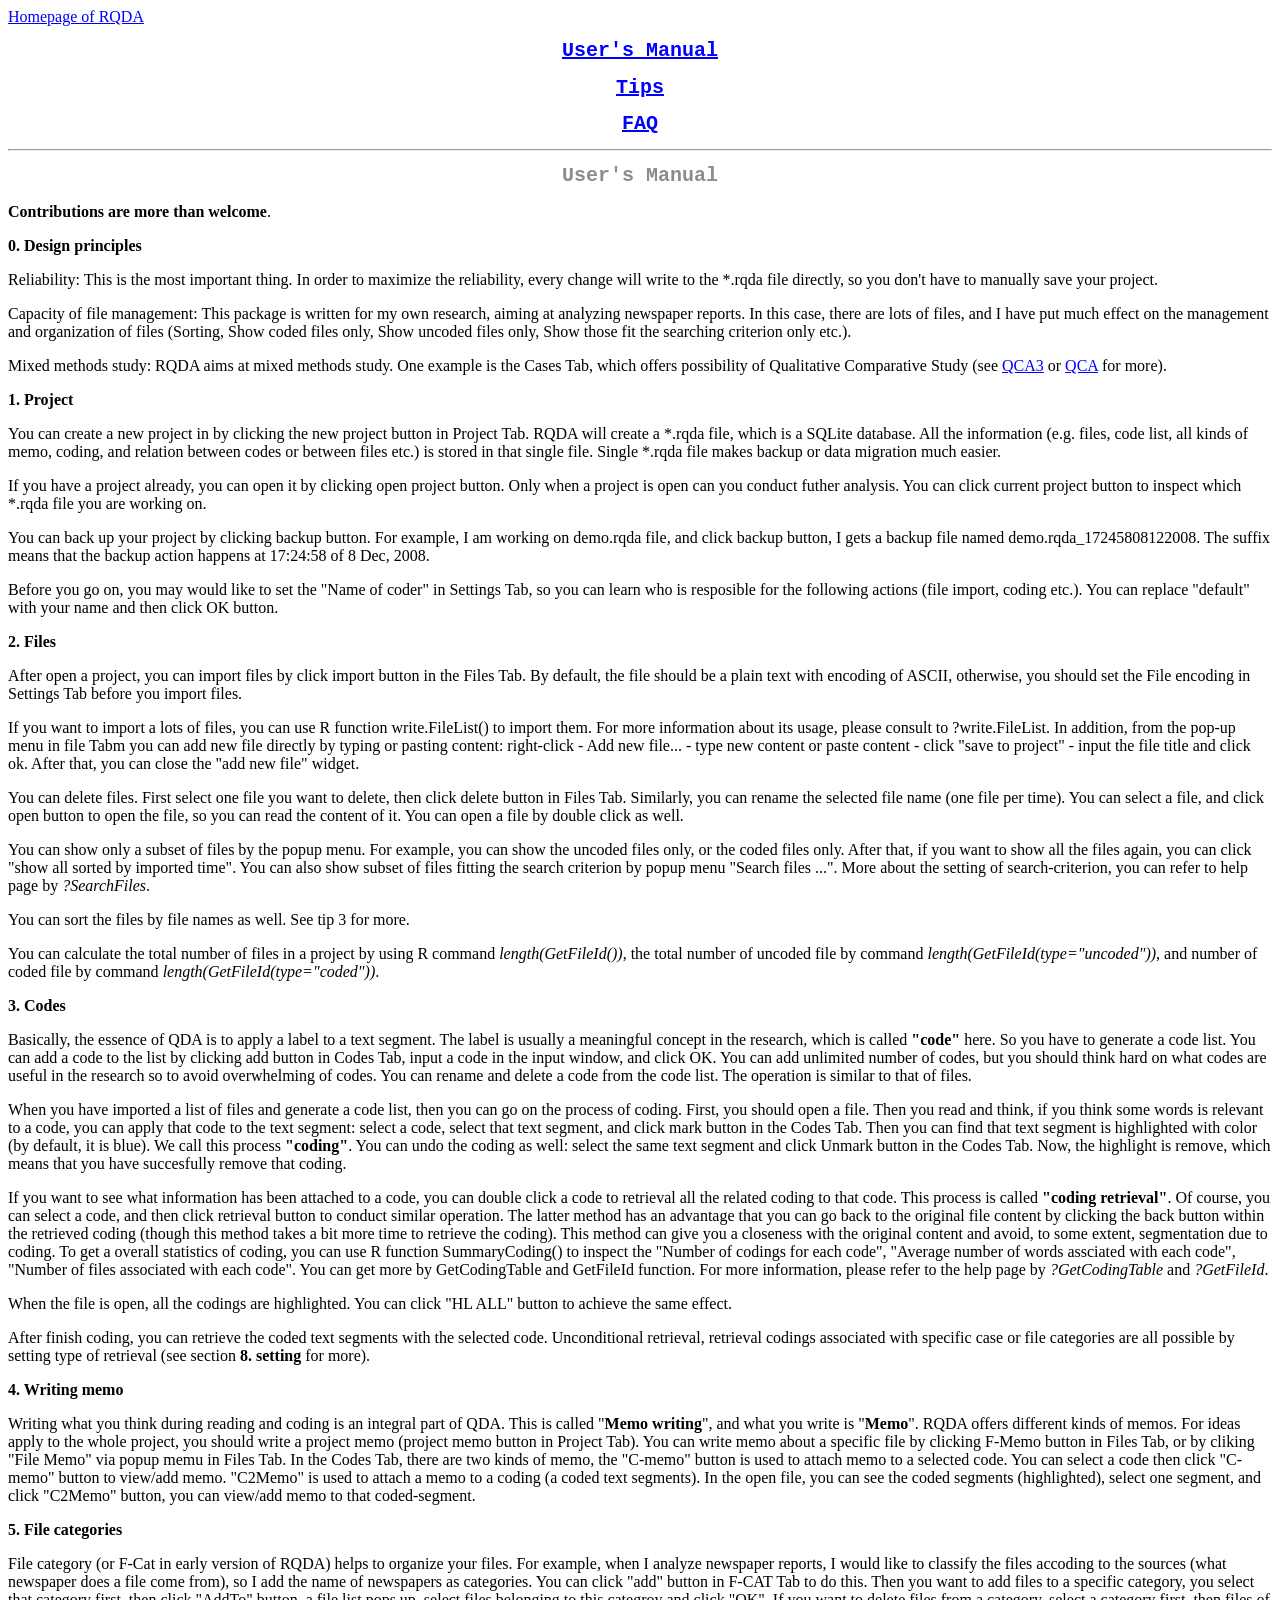
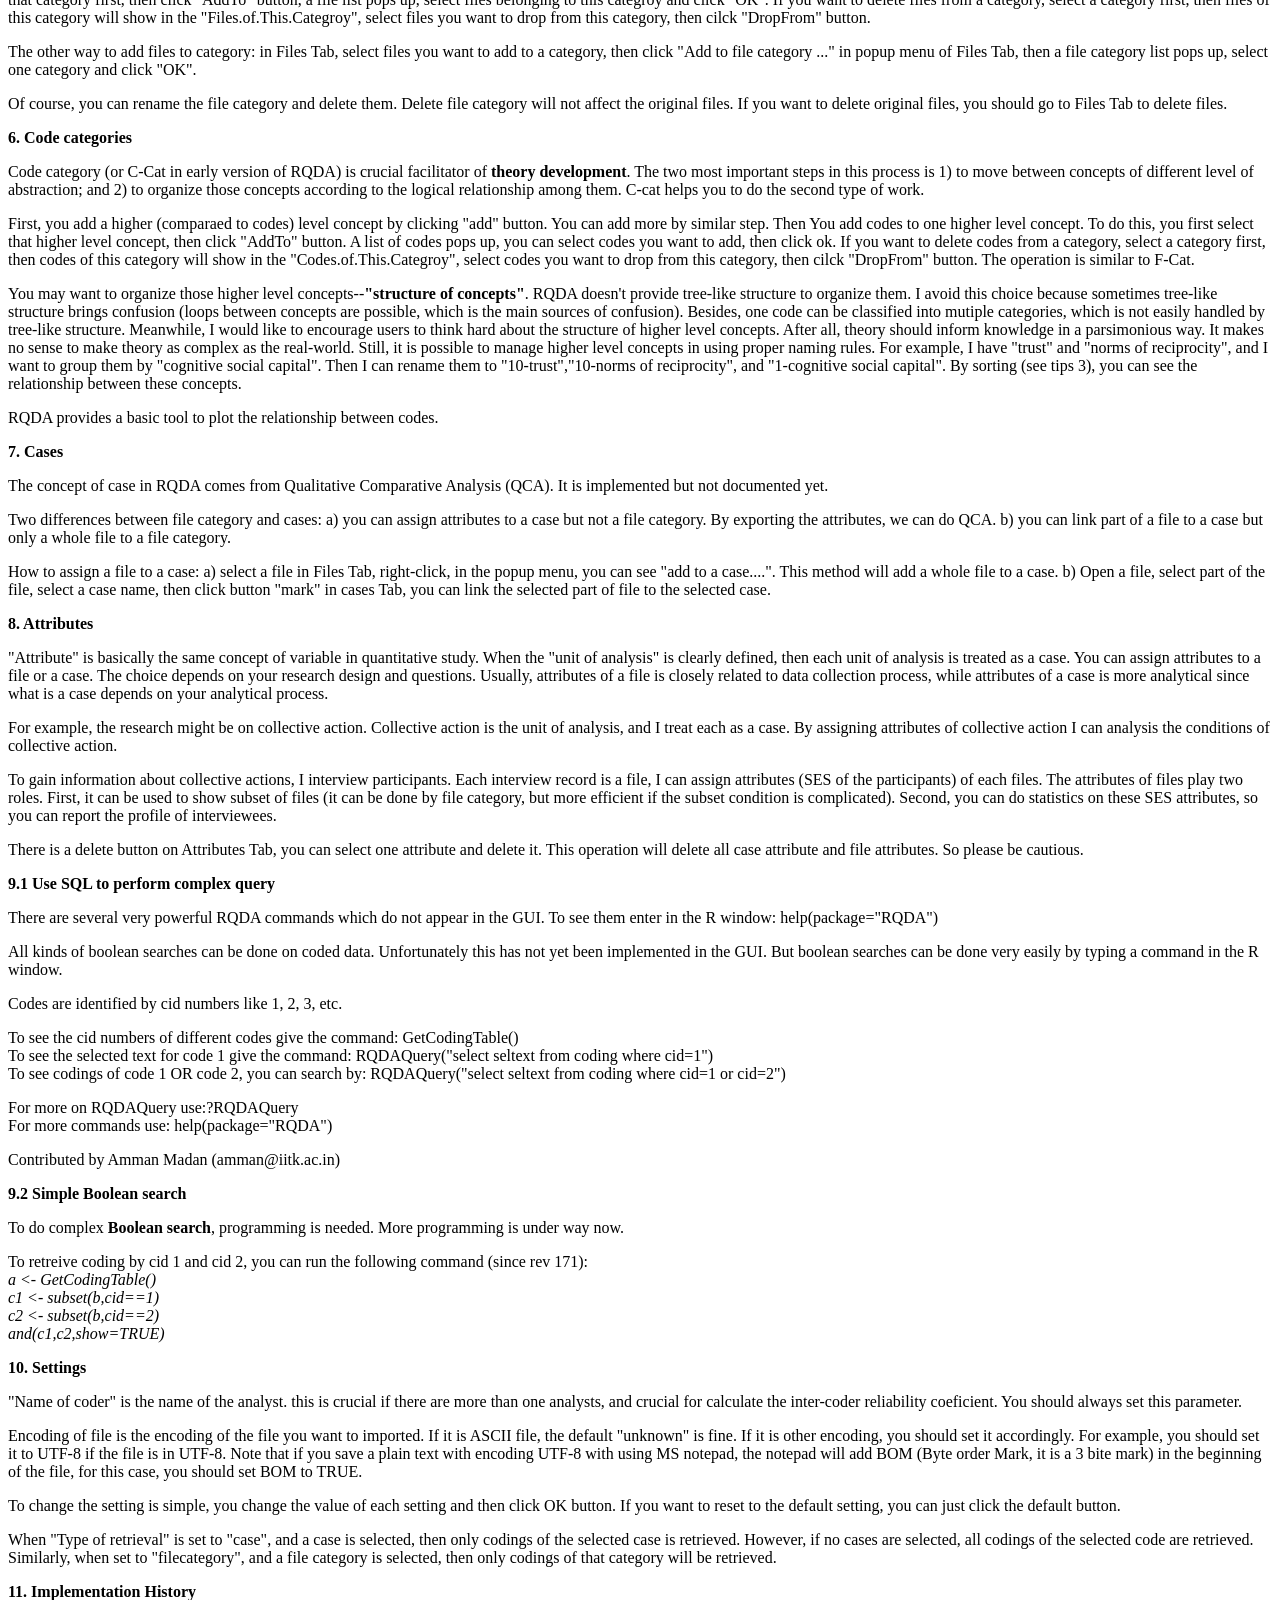
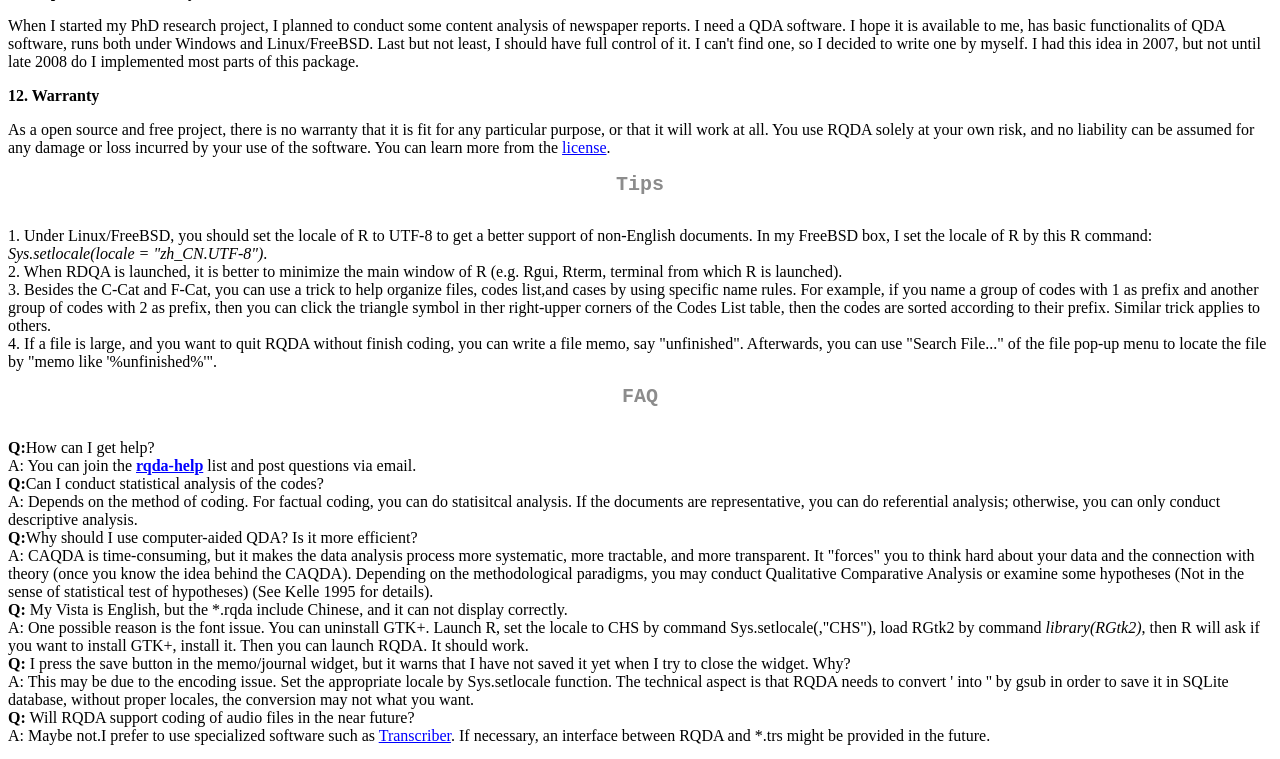
==== www/documentation.html @ d8d65434 "git-svn-id: svn://svn.r-forge.r-project.org/svnroot/rqda@250 edb9625f-4e0d-4859-8d74-9fd3b1da38cb" ====
<!DOCTYPE HTML PUBLIC "-//W3C//DTD HTML 4.0 Transitional//EN">
<HTML>
<HEAD>
	<META HTTP-EQUIV="CONTENT-TYPE" CONTENT="text/html; charset=UTF-8">
	<TITLE>Documentation of RQDA Project</TITLE>
	<META NAME="AUTHOR" CONTENT="wincent">
        <style type="text/css">
BODY{		background: white;
		color: black }

A:link{         background: white;
                color: blue }
A:visited{	background: white;
		color: rgb(50%, 0%, 50%) }

H1{		background: white;
		color: rgb(55%, 55%, 55%);
		font-family: monospace;
		font-size: x-large;
		text-align: center }

H2{		background: white;
		color: rgb(40%, 40%, 40%);
		font-family: monospace;
		font-size: large;
		text-align: center }

H3{		background: white;
		color: rgb(40%, 40%, 40%);
		font-family: monospace;
		font-size: large }

IMG.toplogo{	vertical-align: middle }

IMG.arrow{	width: 30px;
		height: 30px;
		border: 0 }

span.acronym{font-size: small}
span.env{font-family: monospace}
span.file{font-family: monospace}
span.option{font-family: monospace}
span.pkg{font-weight: bold}
span.samp{font-family: monospace}

div.vignettes a:hover {
  background: rgb(85%, 85%, 85%);
}
          </style>

</HEAD>

<BODY>

<a href="index.html">Homepage of RQDA</a>
<h1><a href="#manual">User's Manual</a></h1>
<h1><a href="#tips">Tips<a></h1>
<h1><a href="#faq">FAQ<a></h1>
<hr>

<h1><a id="user manual">User's Manual</a></h1>
<p><b>Contributions are more than welcome</b>.

<p><b>0. Design principles </b>
<p>Reliability: This is the most important thing. In order to maximize the reliability, every change will write to the *.rqda file directly, so you don't have to manually save your project.
<p>Capacity of file management: This package is written for my own research, aiming at analyzing newspaper reports. In this case, there are lots of files, and I have put much effect on the management and organization of files (Sorting, Show coded files only, Show uncoded files only, Show those fit the searching criterion only etc.).
<p>Mixed methods study: RQDA aims at mixed methods study. One example is the Cases Tab, which offers possibility of Qualitative Comparative Study (see <A target="_blank" HREF=http://asrr.r-forge.r-project.org/>QCA3</a> or <A target="_blank" HREF=http://cran.r-project.org/web/packages/QCA/index.html>QCA</a> for more).

<p><b>1. Project </b>
<p>You can create a new project in by clicking the new project button in Project Tab. RQDA will create a *.rqda file, which is a  SQLite database. All the information (e.g. files, code list, all kinds of memo, coding, and relation between codes or between files etc.) is stored in that single file. Single *.rqda file makes backup or data migration much easier.

<p>If you have a project already, you can open it by clicking open project button. Only when a project is open can you conduct futher analysis. You can click current project button to inspect which *.rqda file you are working on.

<p> You can back up your project by clicking backup button. For example, I am working on demo.rqda file, and click backup button, I gets a backup file named demo.rqda_17245808122008. The suffix means that the backup action happens at 17:24:58 of 8 Dec, 2008.

<p>Before you go on, you may would like to set the "Name of coder" in Settings Tab, so you can learn who is resposible for the following actions (file import, coding etc.). You can replace "default" with your name and then click OK button.

<p><b>2. Files</b>
<p> After open a project, you can import files by click import button in the Files Tab. By default, the file should be a plain text with encoding of ASCII, otherwise, you should set the File encoding in Settings Tab before you import files.

<p> If you want to import a lots of files, you can use R function write.FileList() to import them. For more information about its usage, please consult to ?write.FileList. In addition, from the pop-up menu in file Tabm you can add new file directly by typing or pasting content: right-click - Add new file... - type new content or paste content - click "save to project" - input the file title and click ok. After that, you can close the "add new file" widget.

<p> You can delete files. First select one file you want to delete, then click delete button in Files Tab. Similarly, you can rename the selected file name (one file per time). You can select a file, and click open button to open the file, so you can read the content of it. You can open a file by double click as well.

<p>You can show only a subset of files by the popup menu. For example, you can show the uncoded files only, or the coded files only. After that, if you want to show all the files again, you can click "show all sorted by imported time". You can also show subset of files fitting the search criterion by popup menu "Search files ...". More about the setting of search-criterion, you can refer to help page by <i>?SearchFiles</i>.

<p>You can sort the files by file names as well. See tip 3 for more.

<p> You can calculate the total number of files in a project by using R command <i>length(GetFileId())</i>, the total number of uncoded file by command <i>length(GetFileId(type="uncoded"))</i>, and number of coded file by command <i>length(GetFileId(type="coded"))</i>.

<p><b>3. Codes </b>
<p>Basically, the essence of QDA is to apply a label to a text segment. The label is usually a meaningful concept in the research, which is called <b>"code"</b> here. So you have to generate a code list. You can add a code to the list by clicking add button in Codes Tab, input a code in the input window, and click OK. You can add unlimited number of codes, but you should think hard on what codes are useful in the research so to avoid overwhelming of codes. You can rename and delete a code from the code list. The operation is similar to that of files.

<p>When you have imported a list of files and generate a code list, then you can go on the process of coding. First, you should open a file. Then you read and think, if you think some words is relevant to a code, you can apply that code to the text segment: select a code, select that text segment, and click mark button in the Codes Tab. Then you can find that text segment is highlighted with color (by default, it is blue). We call this process <b>"coding"</b>. You can undo the coding as well: select the same text segment and click Unmark button in the Codes Tab. Now, the highlight is remove, which means that you have succesfully remove that coding. 

<p>If you want to see what information has been attached to a code, you can  double click a code to retrieval all the related coding to that code. This process is called <b>"coding retrieval"</b>. Of course, you can select a code, and then click retrieval button to conduct similar operation. The latter method has an advantage that you can go back to the original file content by clicking the back button within the retrieved coding (though this method takes a bit more time to retrieve the coding). This method can give you a closeness with the original content and avoid, to some extent, segmentation due to coding. To get a overall statistics of coding, you can use R function SummaryCoding() to inspect the "Number of codings for each code", "Average number of words assciated with each code", "Number of files associated with each code". You can get more by GetCodingTable and GetFileId function. For more information, please refer to the help page by <i>?GetCodingTable</i> and <i>?GetFileId</i>.

<p> When the file is open, all the codings are highlighted. You can click "HL ALL" button to achieve the same effect.

<p> After finish coding, you can retrieve the coded text segments with the selected code. Unconditional retrieval, retrieval codings associated with specific case or file categories are all possible by setting type of retrieval (see section <b>8. setting</b> for more).

<p><b>4. Writing memo</b>
<p> Writing what you think during reading and coding is an integral part of QDA. This is called "<b>Memo writing</b>", and what you write is "<b>Memo</b>". RQDA offers different kinds of memos. For ideas apply to the whole project, you should write a project memo (project memo button in Project Tab). You can write memo about a specific file by clicking F-Memo button in Files Tab, or by cliking "File Memo" via popup memu in Files Tab. In the Codes Tab, there are two kinds of memo, the "C-memo" button is used to attach memo to a selected code. You can select a code then click "C-memo" button to view/add memo. "C2Memo" is used to attach a memo to a coding (a coded text segments). In the open file, you can see the coded segments (highlighted), select one segment, and click "C2Memo" button, you can view/add memo to that coded-segment.

<p><b>5. File categories</b>
<p> File category (or F-Cat in early version of RQDA) helps to organize your files. For example, when I analyze newspaper reports, I would like to classify the files accoding to the sources (what newspaper does a file come from), so I add the name of newspapers as categories. You can click "add" button in F-CAT Tab to do this. Then you want to add files to a specific category, you select that category first, then click "AddTo" button, a file list pops up, select files belonging to this categroy and click "OK".  If you want to delete files from a category, select a category first, then files of this category will show in the "Files.of.This.Categroy", select files you want to drop from this category, then cilck "DropFrom" button.

<p>The other way to add files to category: in Files Tab, select files you want to add to a category, then click "Add to file category ..." in popup menu of Files Tab, then a file category list pops up, select one category and click "OK".

<p>Of course, you can rename the file category and delete them. Delete file category will not affect the original files. If you want to delete original files, you should go to Files Tab to delete files.

<p><b>6. Code categories</b>
<p> Code category (or C-Cat in early version of RQDA) is crucial facilitator of <b>theory development</b>. The two most important steps in this process is 1) to move between concepts of different level of abstraction; and 2) to organize those concepts according to the logical relationship among them. C-cat helps you to do the second type of work.

<p>First, you add a higher (comparaed to codes) level concept by clicking "add" button. You can add more by similar step. Then You add codes to one higher level concept. To do this, you first select that higher level concept, then click "AddTo" button. A list of codes pops up, you can select codes you want to add, then click ok. If you want to delete codes from a category, select a category first, then codes of this category will show in the "Codes.of.This.Categroy", select codes you want to drop from this category, then cilck "DropFrom" button. The operation is similar to F-Cat.

<P> You may want to organize those higher level concepts--<b>"structure of concepts"</b>. RQDA doesn't provide tree-like structure to organize them. I avoid this choice because sometimes tree-like structure brings confusion (loops between concepts are possible, which is the main sources of confusion). Besides, one code can be classified into mutiple categories, which is not easily handled by tree-like structure. Meanwhile, I would like to encourage users to think hard about the structure of higher level concepts. After all, theory should inform knowledge in a parsimonious way. It makes no sense to make theory as complex as the real-world. Still, it is possible to manage higher level concepts in using proper naming rules. For example, I have "trust" and "norms of reciprocity", and I want to group them by "cognitive social capital". Then I can rename them to "10-trust","10-norms of reciprocity", and "1-cognitive social capital". By sorting (see tips 3), you can see the relationship between these concepts.

<p> RQDA provides a basic tool to plot the relationship between codes.

<p><b>7. Cases</b>
<p> The concept of case in RQDA comes from Qualitative Comparative Analysis (QCA). It is implemented but not documented yet.

<p>Two differences between file category and cases: a) you can assign
attributes to a case but not a file category. By exporting the
attributes, we can do QCA. b) you can link part of a file to a case
but only a whole file to a file category.

<p>How to assign a file to a case: a) select a file in Files Tab,
right-click, in the popup menu, you can see "add to a case....". This
method will add a whole file to a case. b) Open a file, select part of
the file, select a case name, then click button "mark" in cases Tab,
you can link the selected part of file to the selected case.

<p><b>8. Attributes</b>
<p> "Attribute" is basically the same concept of variable in quantitative study. When the "unit of analysis" is clearly defined, then each unit of analysis is treated as a case.

You can assign attributes to a file or a case. The choice depends on your research design and questions. Usually, attributes of a file is closely related to data collection process, while attributes of a case is more analytical since what is a case depends on your analytical process.

<p>For example, the research might be on collective action. Collective action is the unit of analysis, and I treat each as a case. By assigning attributes of collective action I can analysis the conditions of collective action.

<p>To gain information about collective actions, I interview participants. Each interview record is a file, I can assign attributes (SES of the participants) of each files. The attributes of files play two roles. First, it can be used to show subset of files (it can be done by file category, but more efficient if the subset condition is complicated). Second, you can do statistics on these SES attributes, so you can report the profile of interviewees.

<p>There is a delete button on Attributes Tab, you can select one attribute and delete it. This operation will delete all case attribute and file attributes. So please be cautious.

<p><b>9.1 Use SQL to perform complex query</b>
<p>There are several very powerful RQDA commands which do not appear in the
GUI. To see them enter in the R window: help(package="RQDA")
<p>All kinds of boolean searches can be done on coded data. Unfortunately
this has not yet been implemented in the GUI. But boolean searches can be
done very easily by typing a command in the R window.
<p>Codes are identified by cid numbers like 1, 2, 3, etc. 
<p>To see the cid
numbers of different codes give the command: GetCodingTable()
<br>To see the selected text for code 1 give the command: RQDAQuery("select seltext from coding where cid=1")
<br> To see codings of code 1 OR code 2, you can search by: RQDAQuery("select seltext from coding where cid=1 or cid=2")
<p>For more on RQDAQuery use:?RQDAQuery
<br>For more commands use: help(package="RQDA")
<p> Contributed by Amman Madan (amman@iitk.ac.in)

<p><b>9.2 Simple Boolean search</b>
<p> To do complex <b>Boolean search</b>, programming is needed. More programming is under way now.
<p> To retreive coding by cid 1 and cid 2, you can run the following command (since rev 171):
<i>
<br> a <- GetCodingTable()
<br> c1 <- subset(b,cid==1)
<br> c2 <- subset(b,cid==2)
<br> and(c1,c2,show=TRUE)
</i>

<p><b>10. Settings</b>
<p>"Name of coder" is the name of the analyst. this is crucial if there are more than one analysts, and crucial for calculate the inter-coder reliability coeficient. You should always set this parameter. 
<p>Encoding of file is the encoding of the file you want to imported. If it is ASCII file, the default "unknown" is fine. If it is other encoding, you should set it accordingly. For example, you should set it to UTF-8 if the file is in UTF-8. Note that if you save a plain text with encoding UTF-8 with using MS notepad, the notepad will add BOM (Byte order Mark, it is a 3 bite mark) in the beginning of the file, for this case, you should set BOM to TRUE.
<p>To change the setting is simple, you change the value of each setting and then click OK button. If you want to reset to the default setting, you can just click the default button.
<p>When "Type of retrieval" is set to "case", and a case is selected, then only codings of the selected case is retrieved. However, if no cases are selected, all codings of the selected code are retrieved. Similarly, when set to "filecategory", and a file category is selected, then only codings of that category will be retrieved.

<p><b>11. Implementation History</b>
<p>When I started my PhD research project, I planned to conduct some content analysis of newspaper reports. I need a QDA software. I hope it is available to me, has basic functionalits of QDA software, runs both under Windows and Linux/FreeBSD. Last but not least, I should have full control of it. I can't find one, so I decided to write one by myself. I had this idea in 2007, but not until late 2008 do I implemented most parts of this package.

<p><b>12. Warranty</b>
<p>As a open source and free project, there is no warranty that it is fit for any particular purpose, or that it will work at all. You use RQDA solely at your own risk, and no liability can be assumed for any damage or loss incurred by your use of the software. You can learn more from the <A HREF="License.html">license</A>.


<h1><a id="tips">Tips<a></h1>
<br>1. Under Linux/FreeBSD, you should set the locale of R to UTF-8 to get a better support of non-English documents. In my FreeBSD box, I set the locale of R by this R command: <i>Sys.setlocale(locale = "zh_CN.UTF-8")</i>.
<br>2. When RDQA is launched, it is better to minimize the main window of R (e.g. Rgui, Rterm, terminal from which R is launched).
<br>3. Besides the C-Cat and F-Cat, you can use a trick to help organize files, codes list,and cases by using specific name rules. For example, if you name a group of codes with 1 as prefix and another group of codes with 2 as prefix, then you can click the triangle symbol in ther right-upper corners of the Codes List table, then the codes are sorted according to their prefix. Similar trick applies to others.
<br>4. If a file is large, and you want to quit RQDA without finish coding, you can write a file memo, say "unfinished". Afterwards, you can use "Search File..." of the file pop-up menu to locate the file by "memo like '%unfinished%'".

<h1><a id="faq">FAQ<a></h1>
<br><B>Q:</B>How can I get help?
<br>A: You can join the <B><A HREF="https://lists.r-forge.r-project.org/cgi-bin/mailman/listinfo/rqda-help">rqda-help</A></B> list and post questions via email.
<br><B>Q:</B>Can I conduct statistical analysis of the codes?
<br>A: Depends on the method of coding. For factual coding, you can do statisitcal analysis. If the documents are representative, you can do referential analysis; otherwise, you can only conduct descriptive analysis.
<br><B>Q:</B>Why should I use computer-aided QDA? Is it more efficient?
<br>A: CAQDA is time-consuming, but it makes the data analysis process more systematic, more tractable, and more transparent. It "forces" you to think hard about your data and the connection with theory (once you know the idea behind the CAQDA). Depending on the methodological paradigms, you may conduct Qualitative Comparative Analysis or examine some hypotheses (Not in the sense of statistical test of hypotheses) (See Kelle 1995 for details).
<br><B>Q:</B> My Vista is English, but the *.rqda include Chinese, and it can not display correctly.
<br>A: One possible reason is the font issue. You can uninstall GTK+. Launch R, set the locale to CHS by command Sys.setlocale(,"CHS"), load RGtk2 by command <i>library(RGtk2)</i>, then R will ask if you want to install GTK+, install it. Then you can launch RQDA. It should work.
<br><B>Q:</B> I press the save button in the memo/journal widget, but it warns that I have not saved it yet when I try to close the widget. Why?
<br>A: This may be due to the encoding issue. Set the appropriate locale by Sys.setlocale function. The technical aspect is that RQDA needs to convert ' into '' by gsub in order to save it in SQLite database, without proper locales, the conversion may not what you want.
<!-- <br><B>Q:</B> Will RQDA support coding of photos in the near future?
<br>A: It is highly possible. RQDA can open and view photos in the comming version, and might support coding of photos when I have more time.-->
<br><B>Q:</B> Will RQDA support coding of audio files in the near future?
<br> A: Maybe not.I prefer to use specialized software such as <A href="http://trans.sourceforge.net/en/presentation.php">Transcriber</A>. If necessary, an interface between RQDA and *.trs might be provided in the future.
</Body>
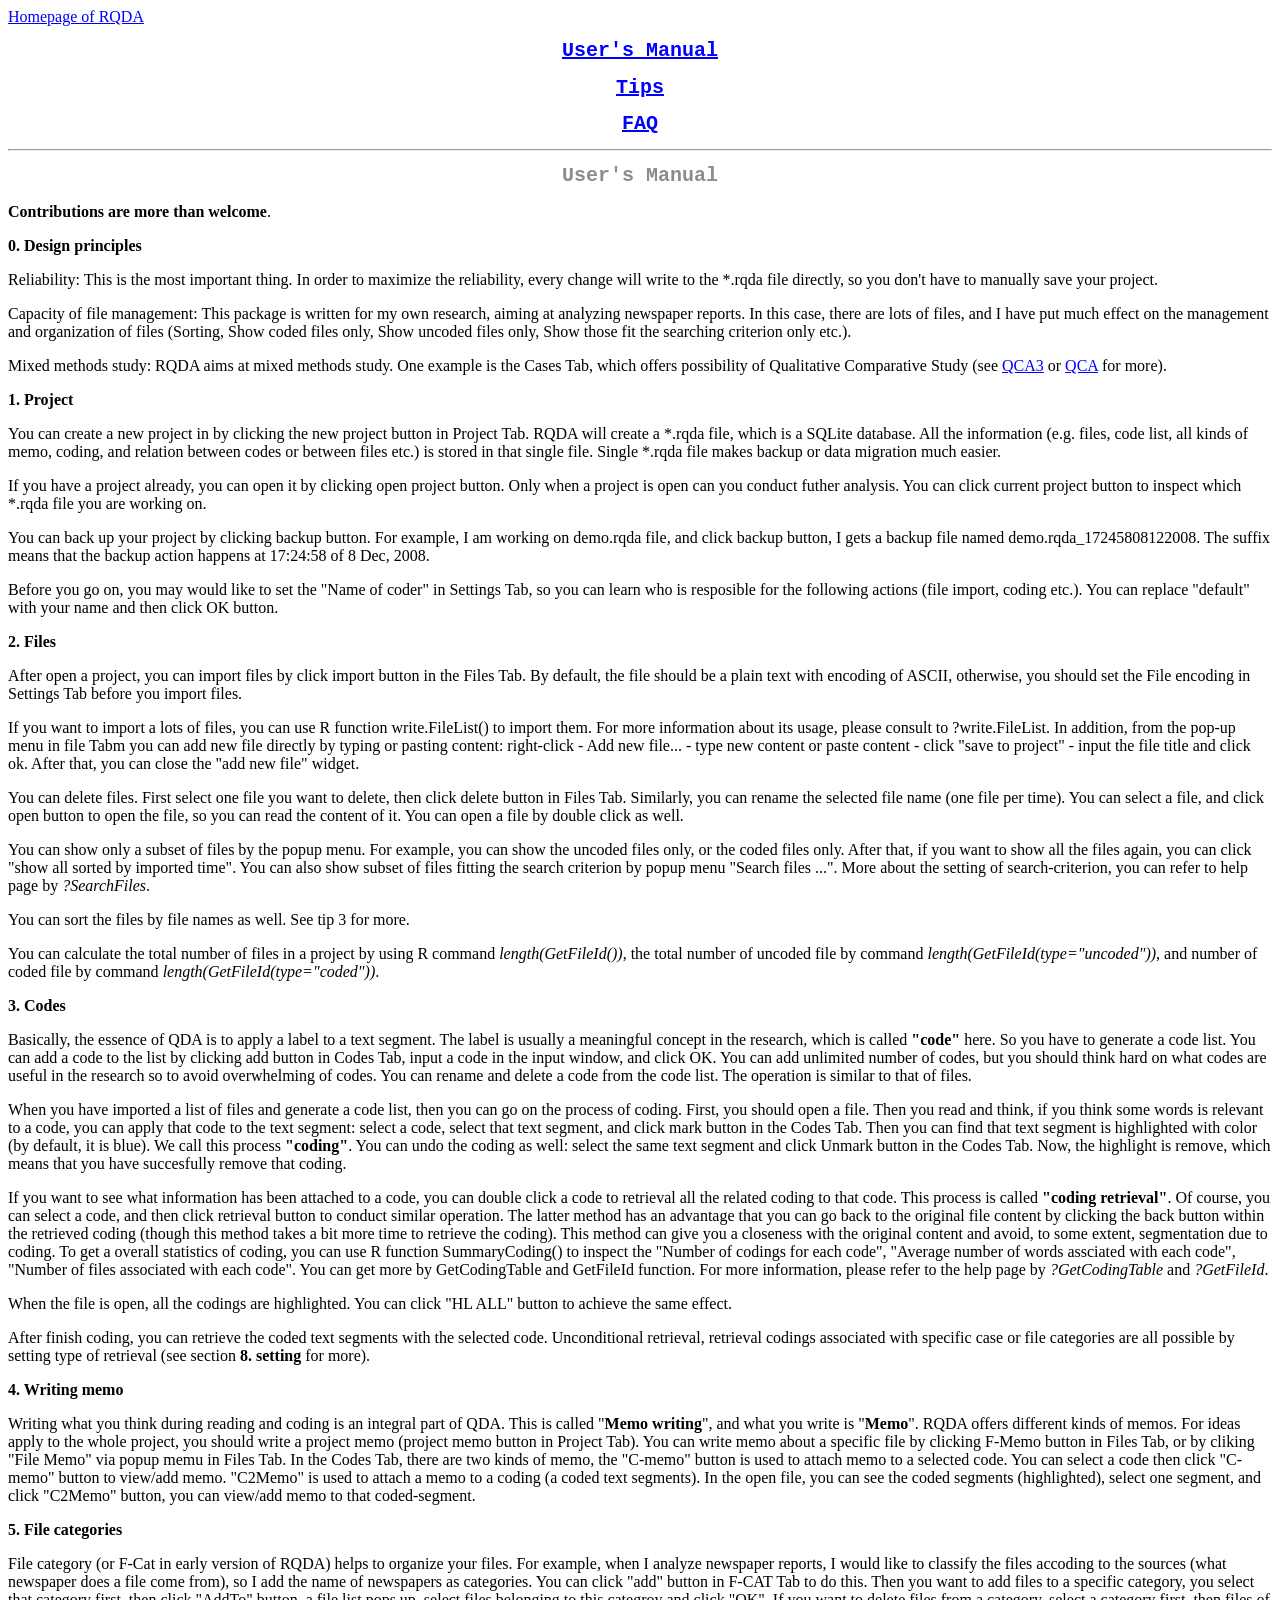
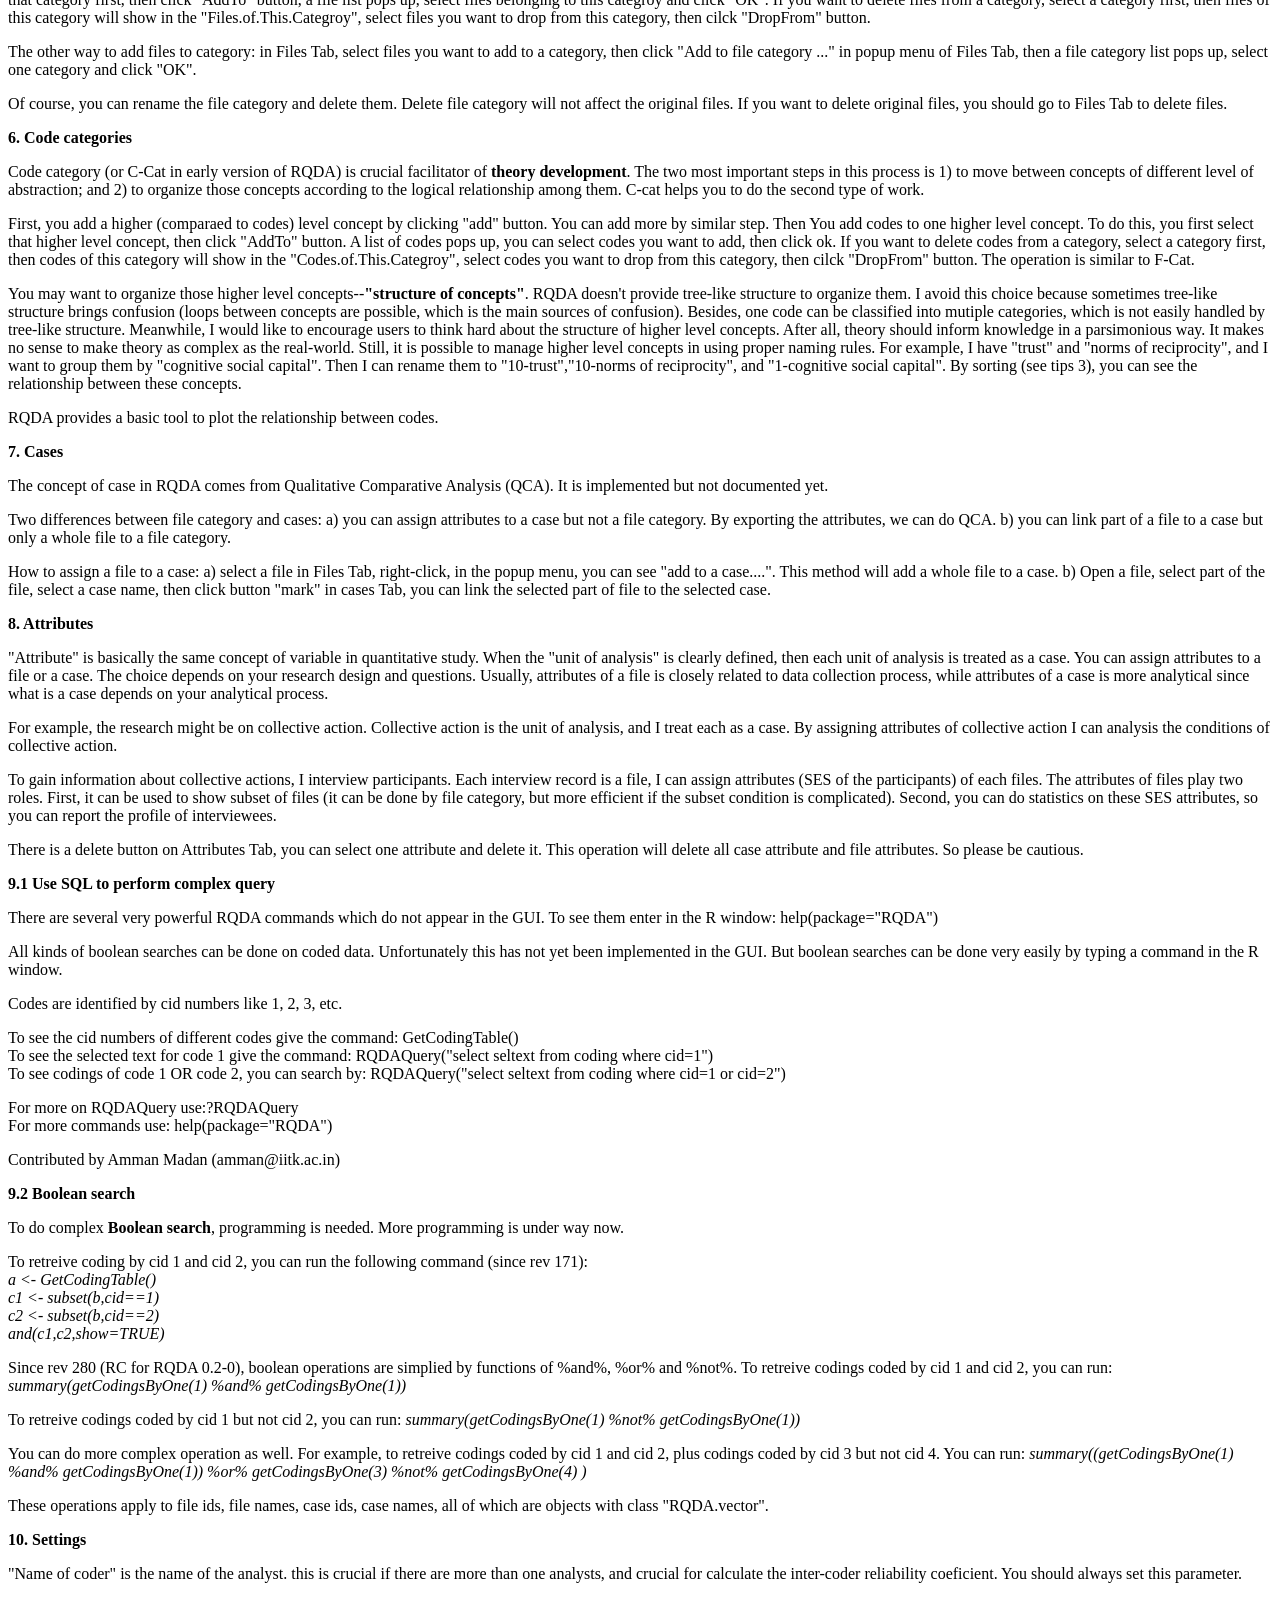
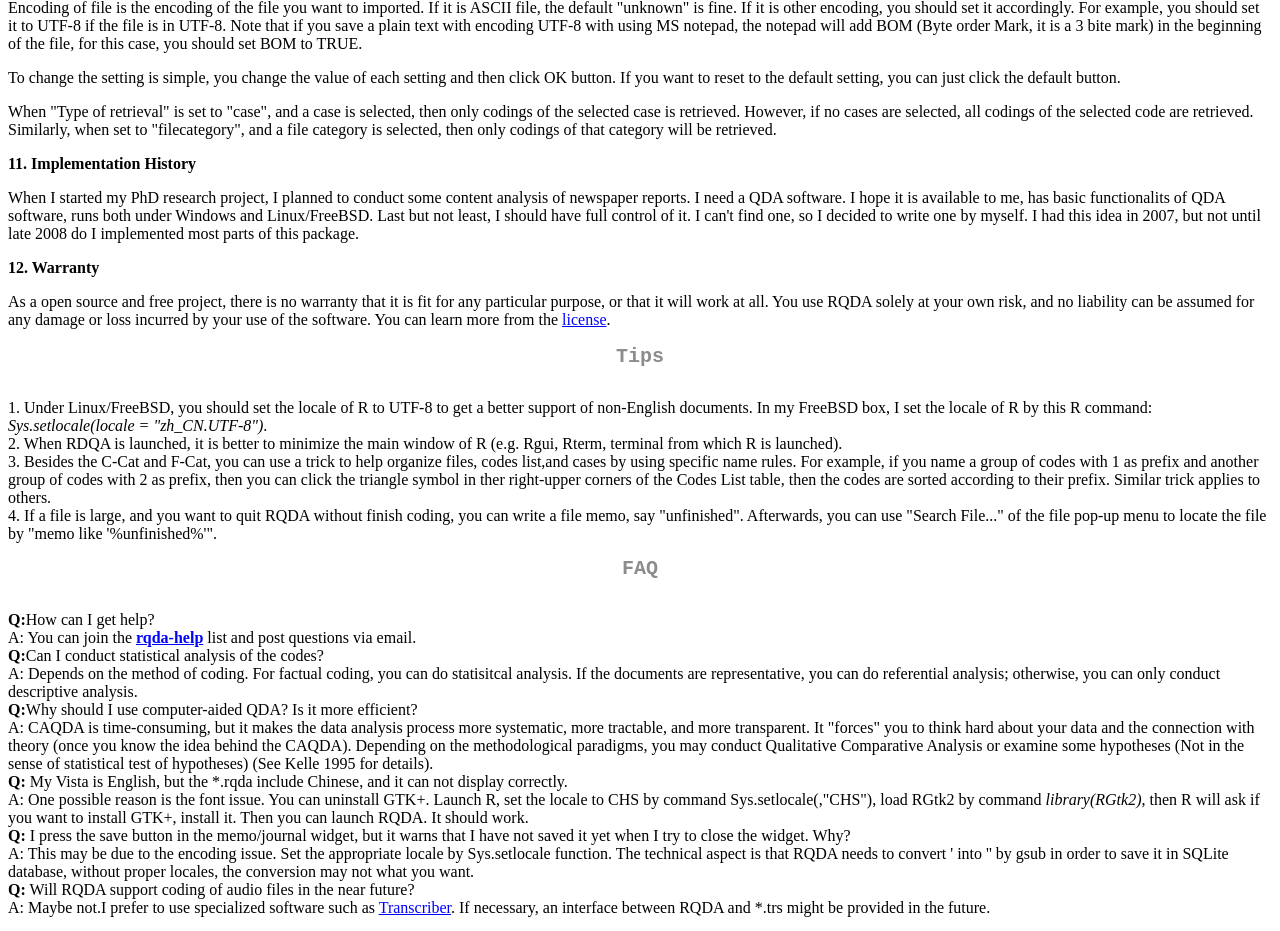
==== commit 0322a9c8: "update html git-svn-id: svn://svn.r-forge.r-project.org/svnroot/rqda@281 edb9625f-4e0d-4859-8d74-9fd" ====
--- a/www/documentation.html
+++ b/www/documentation.html
@@ -158,7 +158,7 @@
 <br>For more commands use: help(package="RQDA")
 <p> Contributed by Amman Madan (amman@iitk.ac.in)
 
-<p><b>9.2 Simple Boolean search</b>
+<p><b>9.2 Boolean search</b>
 <p> To do complex <b>Boolean search</b>, programming is needed. More programming is under way now.
 <p> To retreive coding by cid 1 and cid 2, you can run the following command (since rev 171):
 <i>
@@ -167,6 +167,14 @@
 <br> c2 <- subset(b,cid==2)
 <br> and(c1,c2,show=TRUE)
 </i>
+<p>Since rev 280 (RC for RQDA 0.2-0), boolean operations are simplied by functions of %and%, %or% and %not%. To retreive codings coded by cid 1 and cid 2, you can run:
+<i>summary(getCodingsByOne(1) %and% getCodingsByOne(1))</i>
+<p>To retreive codings coded by cid 1 but not cid 2, you can run:
+<i>summary(getCodingsByOne(1) %not% getCodingsByOne(1))</i>
+<p>You can do more complex operation as well. For example, to retreive codings coded by cid 1 and cid 2, plus codings coded by cid 3 but not cid 4. You can run:
+<i>summary((getCodingsByOne(1) %and% getCodingsByOne(1)) %or% getCodingsByOne(3) %not% getCodingsByOne(4) )</i>
+
+<p>These operations apply to file ids, file names, case ids, case names, all of which are objects with class "RQDA.vector".
 
 <p><b>10. Settings</b>
 <p>"Name of coder" is the name of the analyst. this is crucial if there are more than one analysts, and crucial for calculate the inter-coder reliability coeficient. You should always set this parameter. 
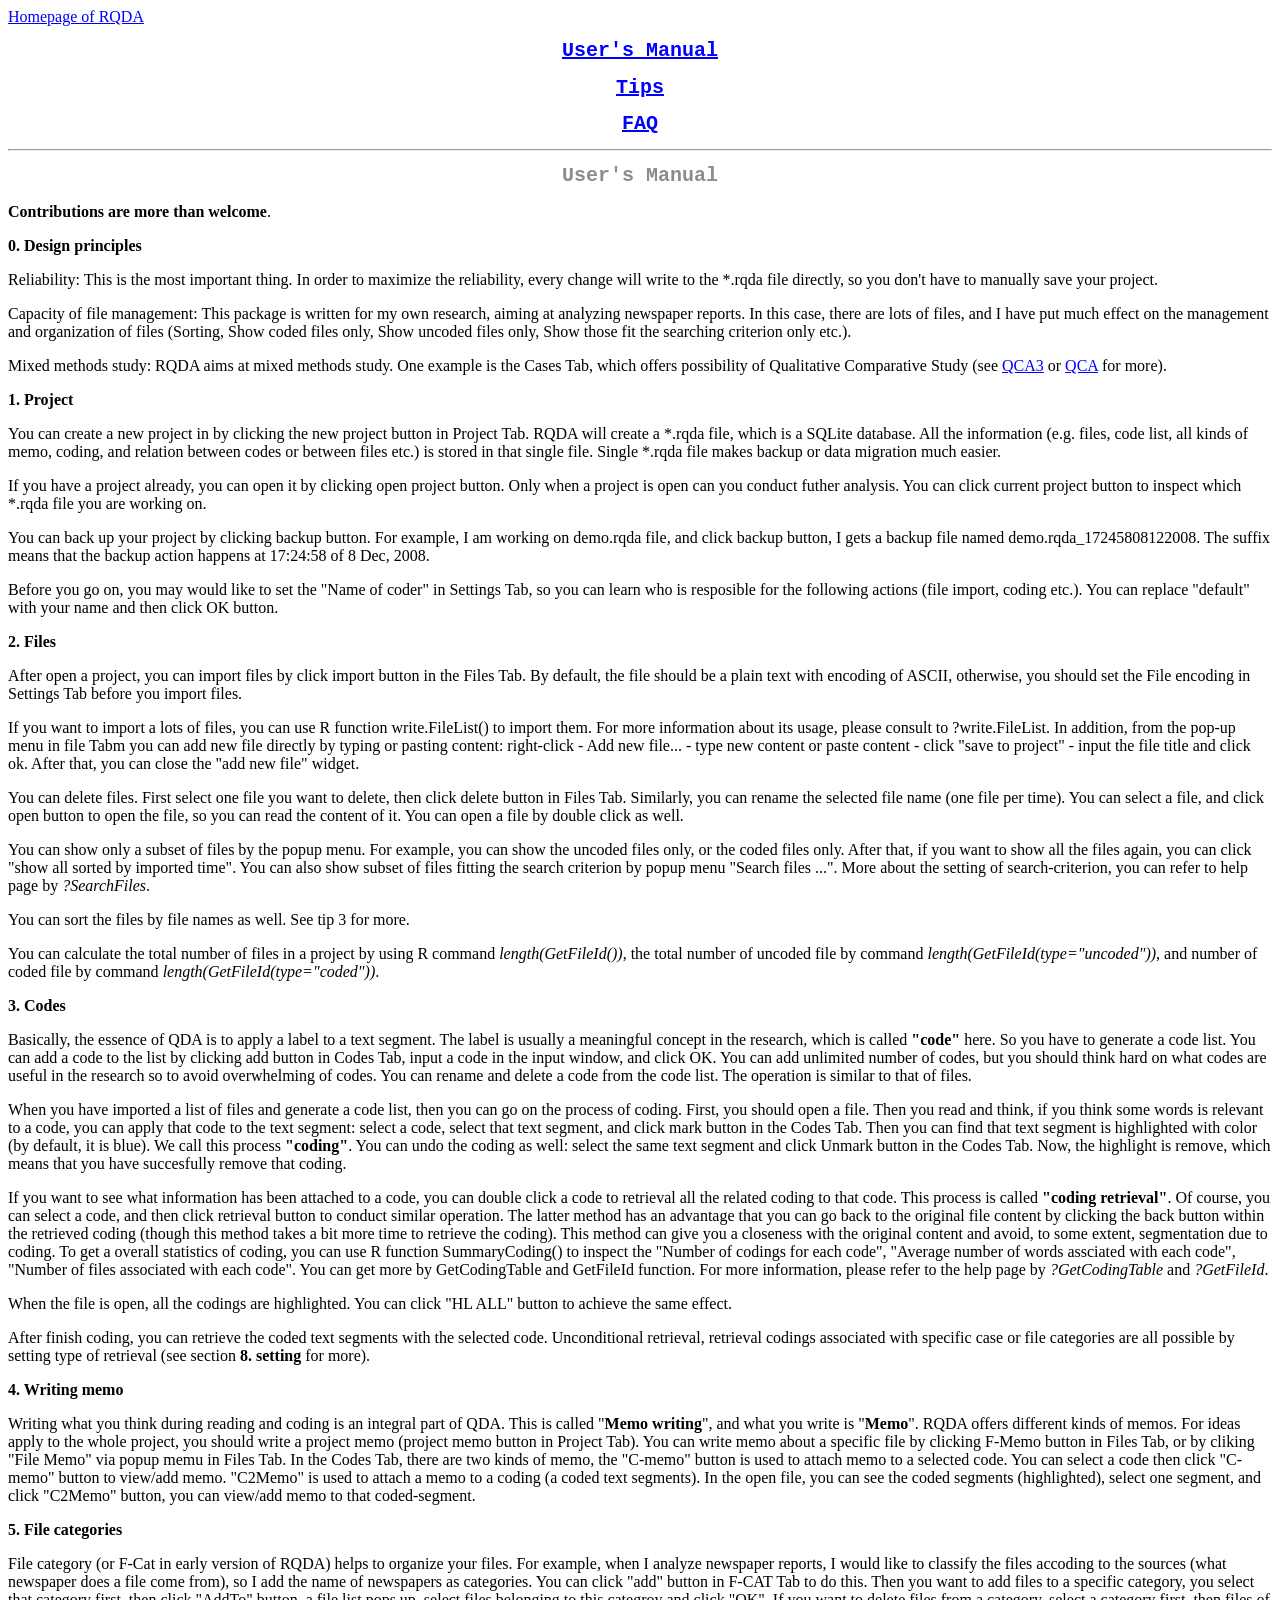
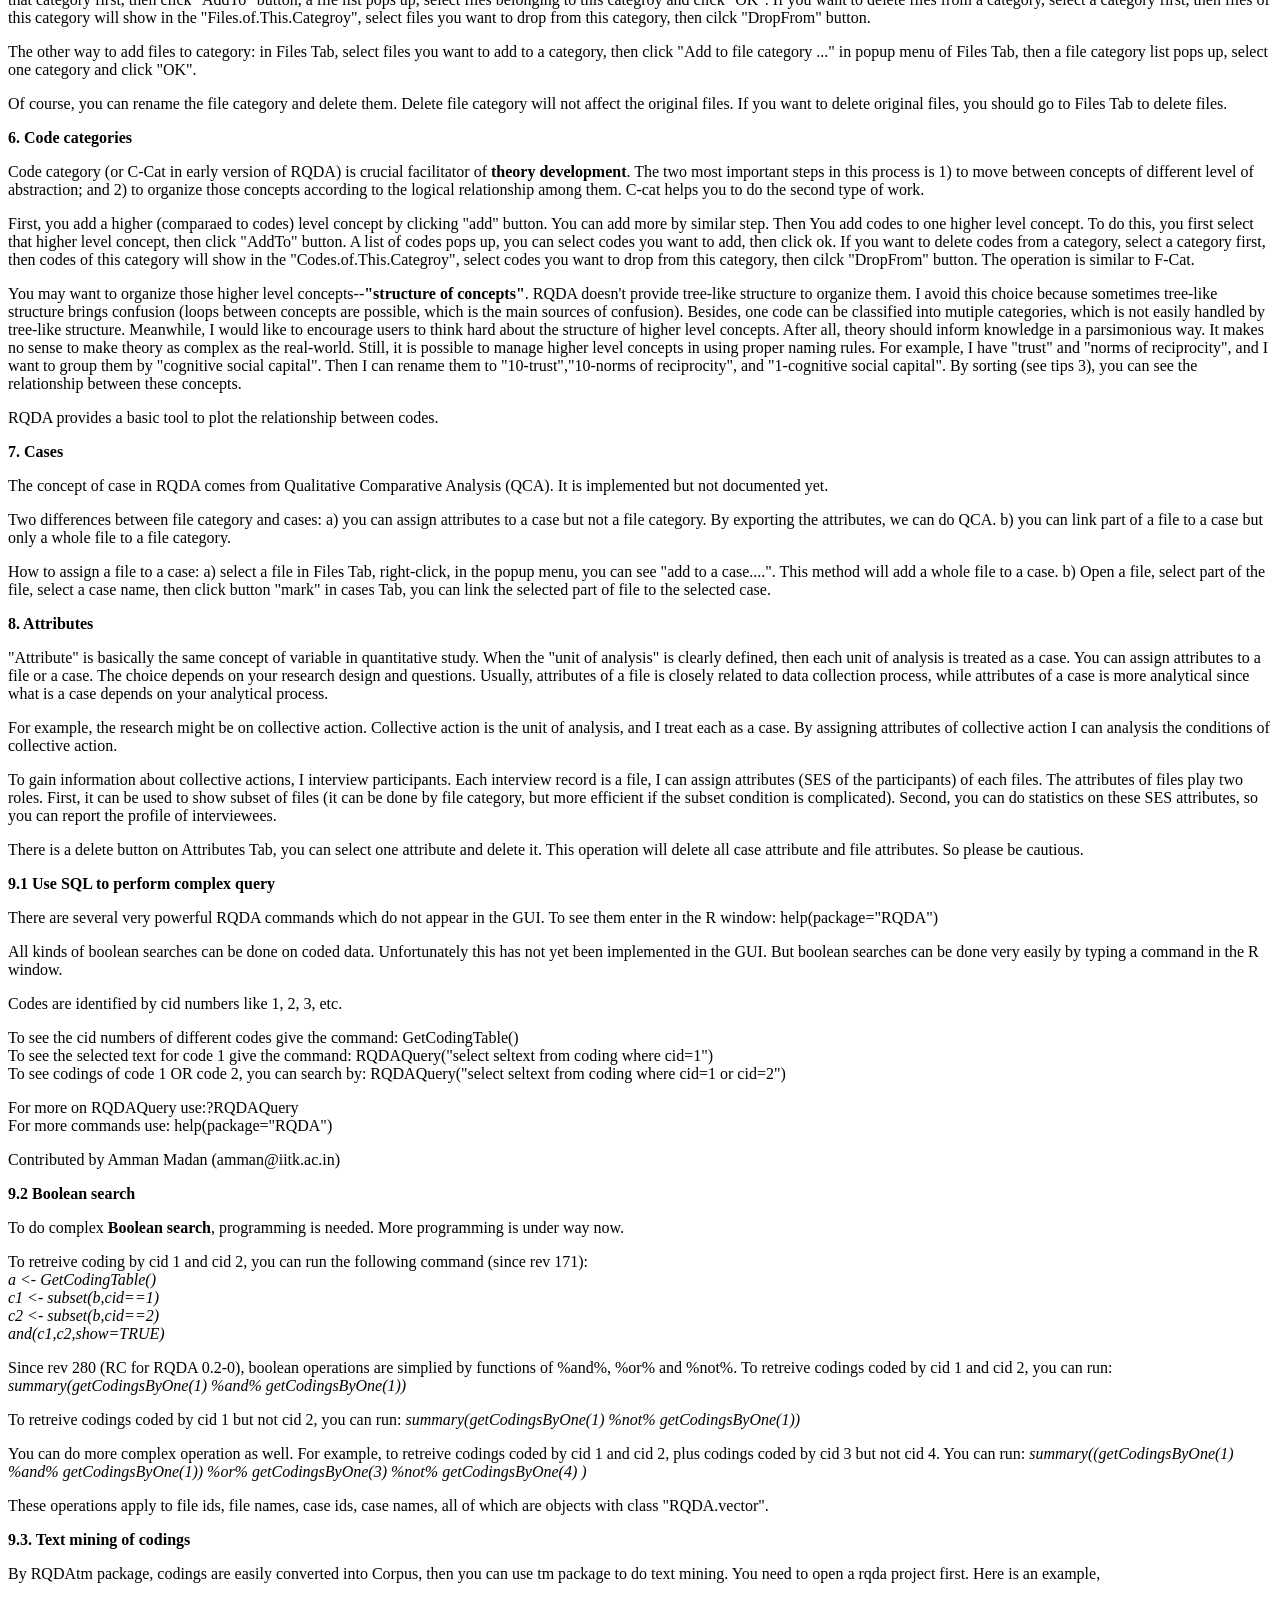
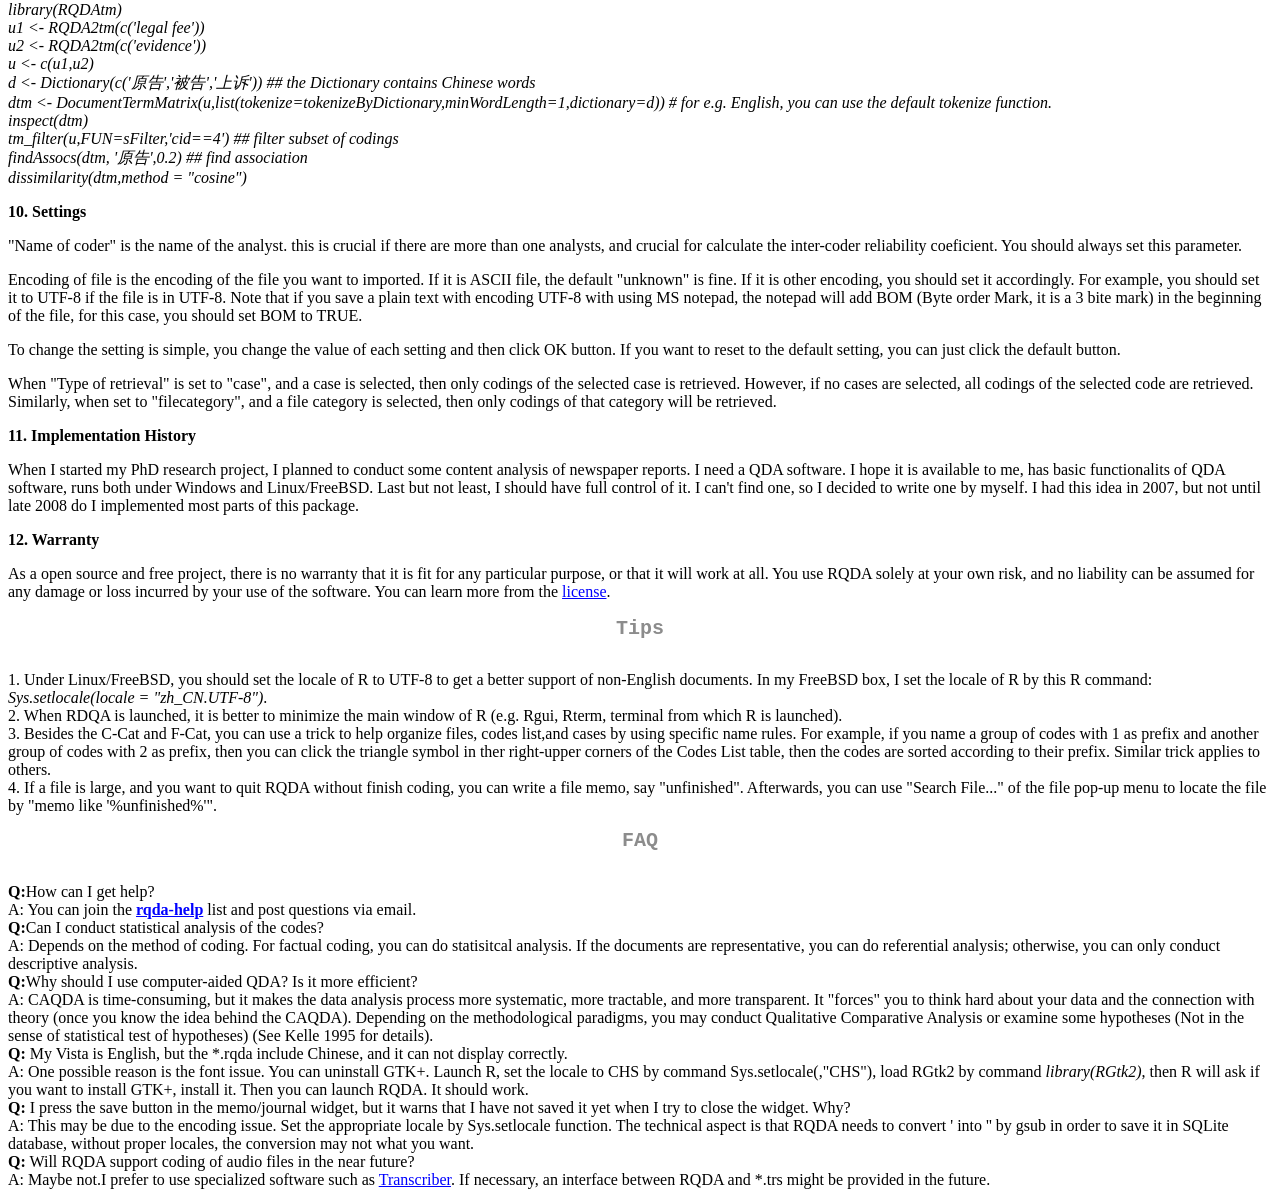
==== commit 2e886c19: "update document web page accordingly git-svn-id: svn://svn.r-forge.r-project.org/svnroot/rqda@316 ed" ====
--- a/www/documentation.html
+++ b/www/documentation.html
@@ -1,4 +1,4 @@
-<!DOCTYPE HTML PUBLIC "-//W3C//DTD HTML 4.0 Transitional//EN">
+﻿<!DOCTYPE HTML PUBLIC "-//W3C//DTD HTML 4.0 Transitional//EN">
 <HTML>
 <HEAD>
 	<META HTTP-EQUIV="CONTENT-TYPE" CONTENT="text/html; charset=UTF-8">
@@ -175,6 +175,22 @@
 <i>summary((getCodingsByOne(1) %and% getCodingsByOne(1)) %or% getCodingsByOne(3) %not% getCodingsByOne(4) )</i>
 
 <p>These operations apply to file ids, file names, case ids, case names, all of which are objects with class "RQDA.vector".
+
+<p><b>9.3. Text mining of codings</b>
+<p> By RQDAtm package, codings are easily converted into Corpus, then you can use tm package to do text mining. You need to open a rqda project first. Here is an example,
+<br>
+<i>
+<br> library(RQDAtm)
+<br> u1 <- RQDA2tm(c('legal fee'))
+<br> u2 <- RQDA2tm(c('evidence'))
+<br> u <- c(u1,u2)
+<br> d <- Dictionary(c('原告','被告','上诉')) ## the Dictionary contains Chinese words
+<br> dtm <- DocumentTermMatrix(u,list(tokenize=tokenizeByDictionary,minWordLength=1,dictionary=d)) # for e.g. English, you can use the default tokenize function.
+<br> inspect(dtm)
+<br> tm_filter(u,FUN=sFilter,'cid==4') ## filter subset of codings
+<br> findAssocs(dtm, '原告',0.2) ## find association
+<br> dissimilarity(dtm,method = "cosine")
+</i>
 
 <p><b>10. Settings</b>
 <p>"Name of coder" is the name of the analyst. this is crucial if there are more than one analysts, and crucial for calculate the inter-coder reliability coeficient. You should always set this parameter. 
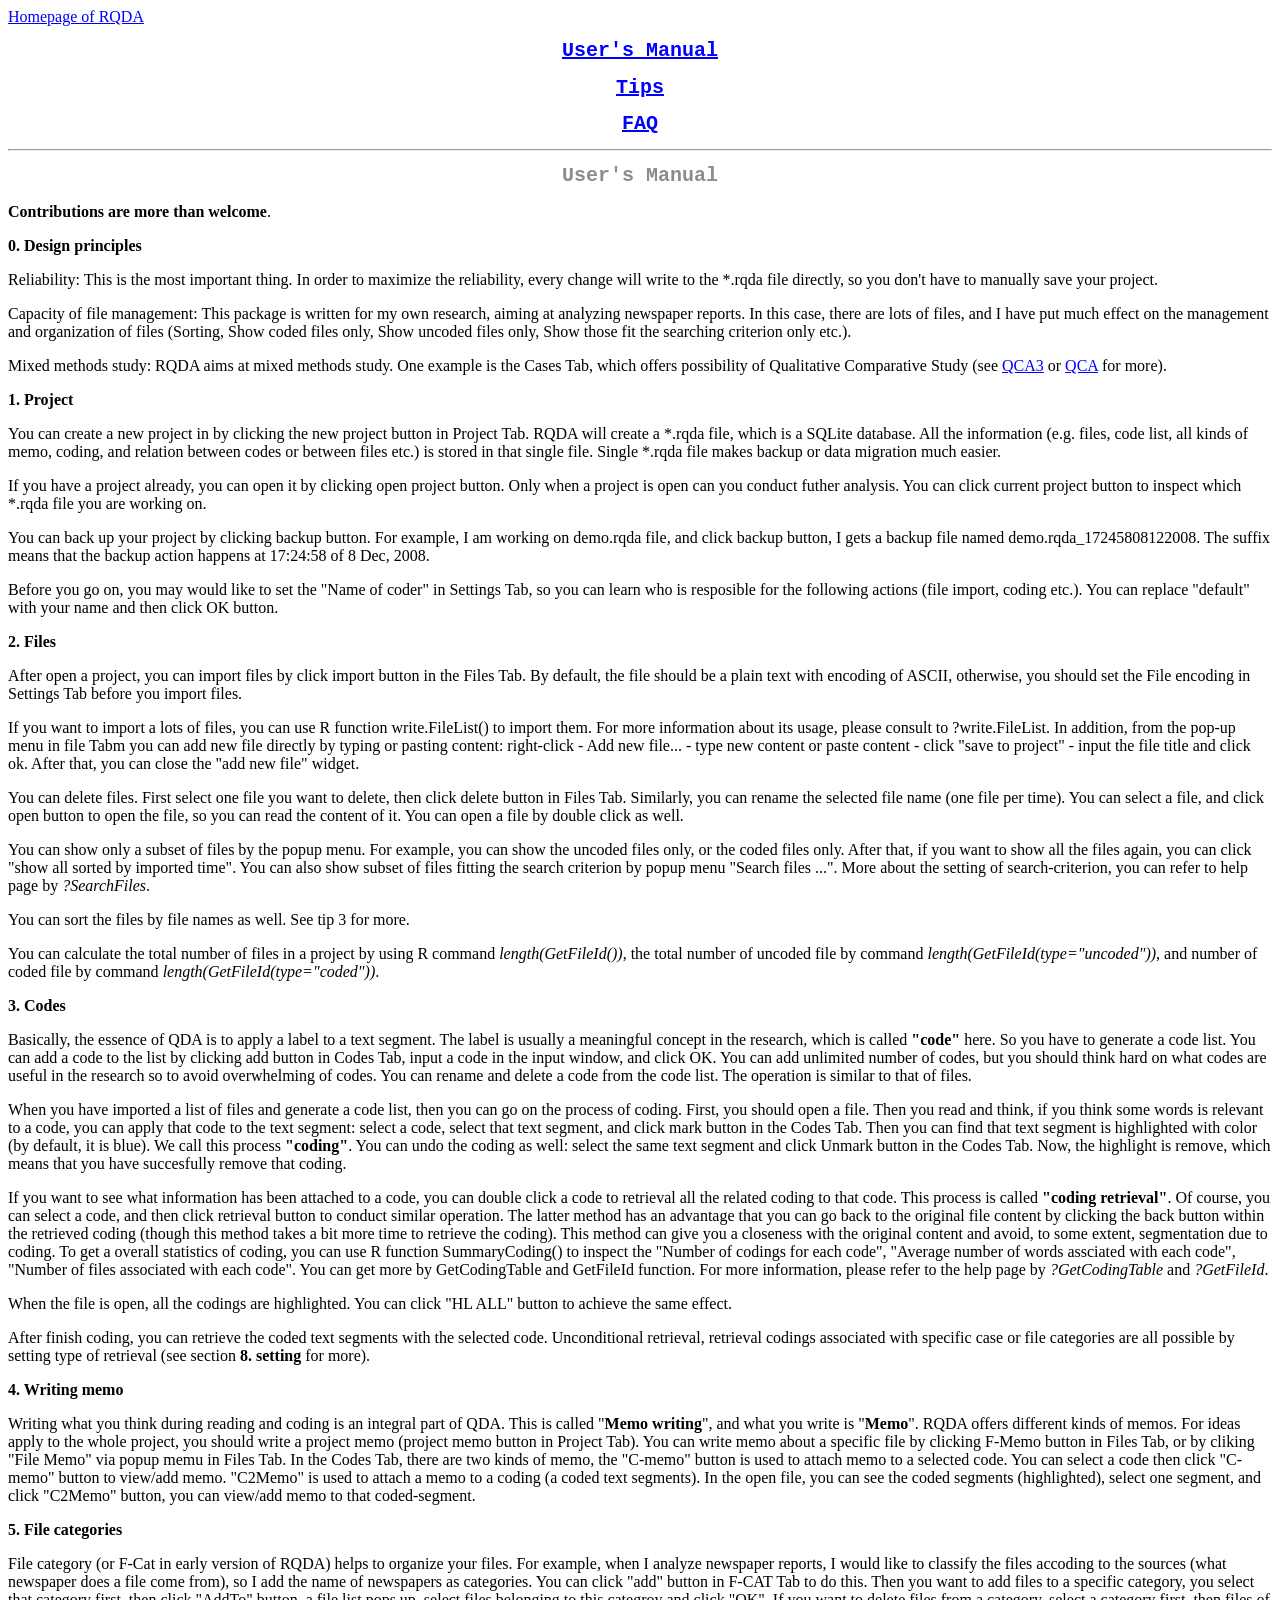
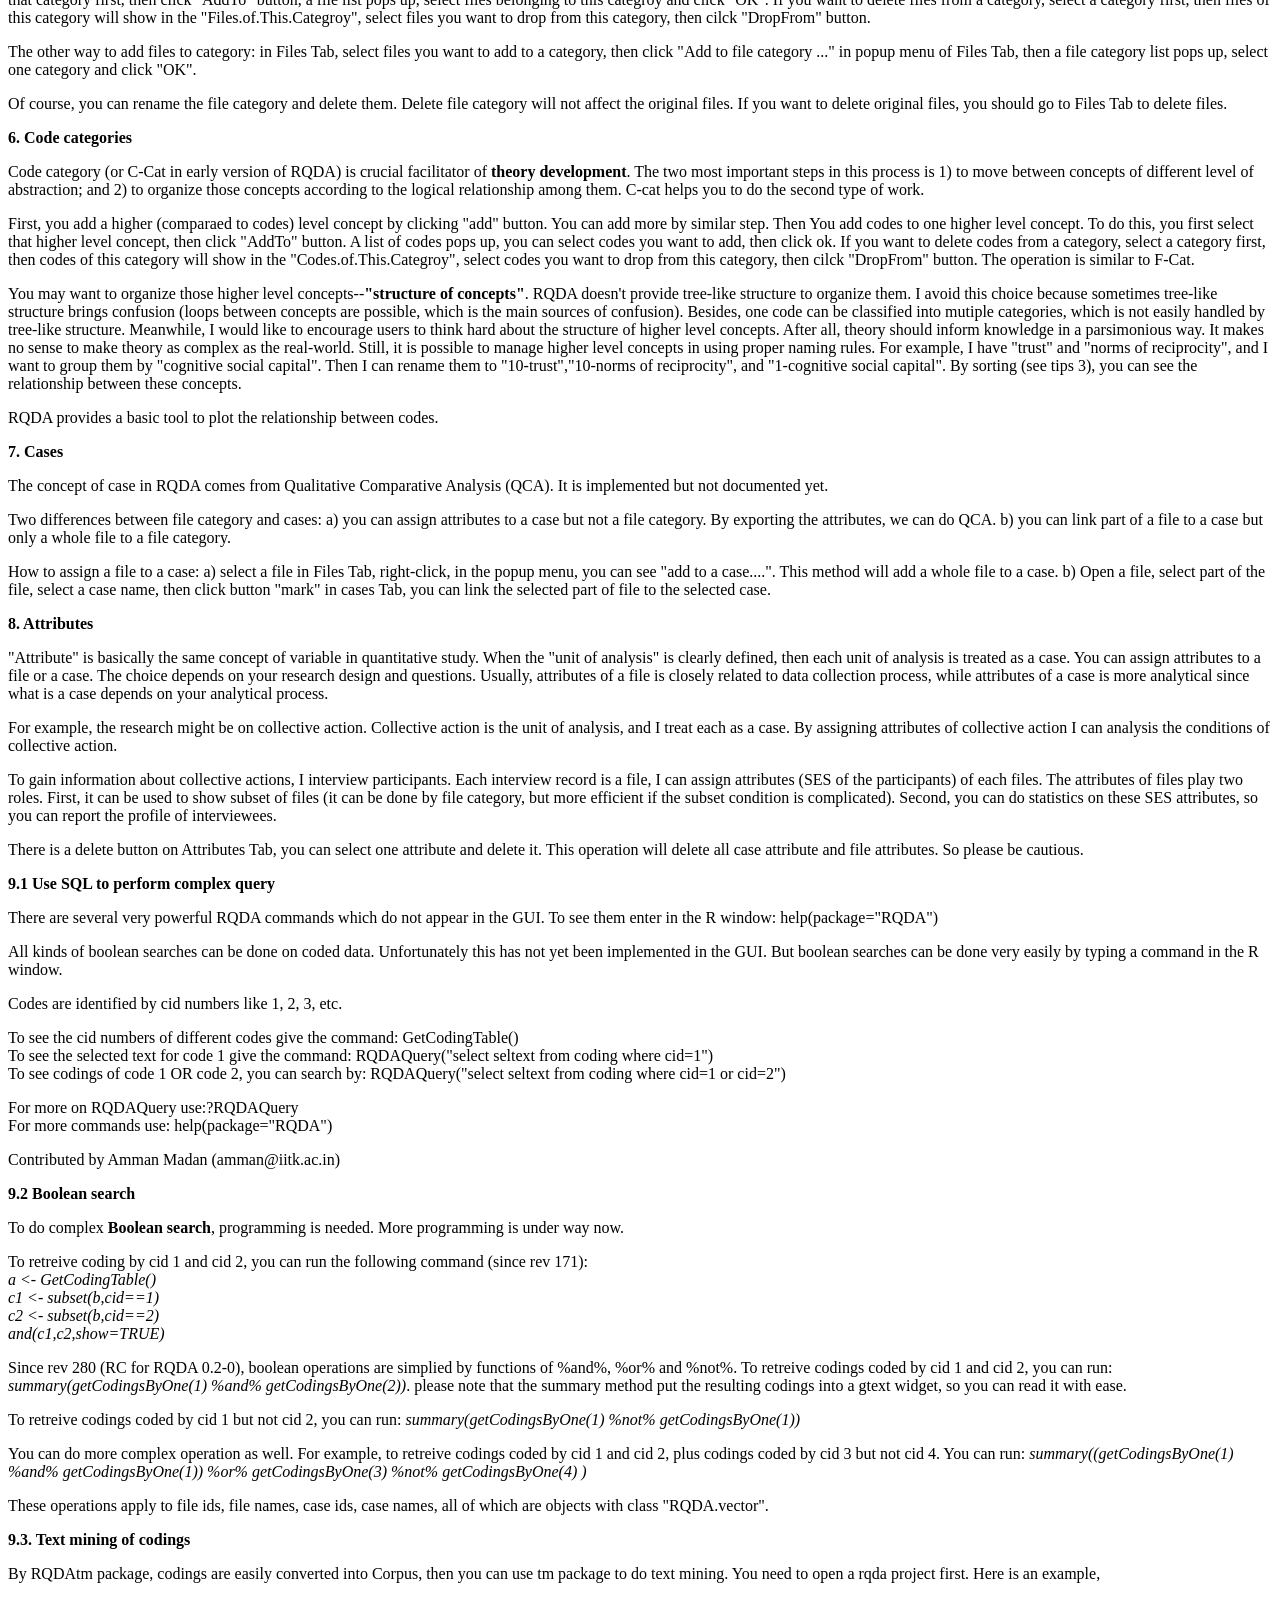
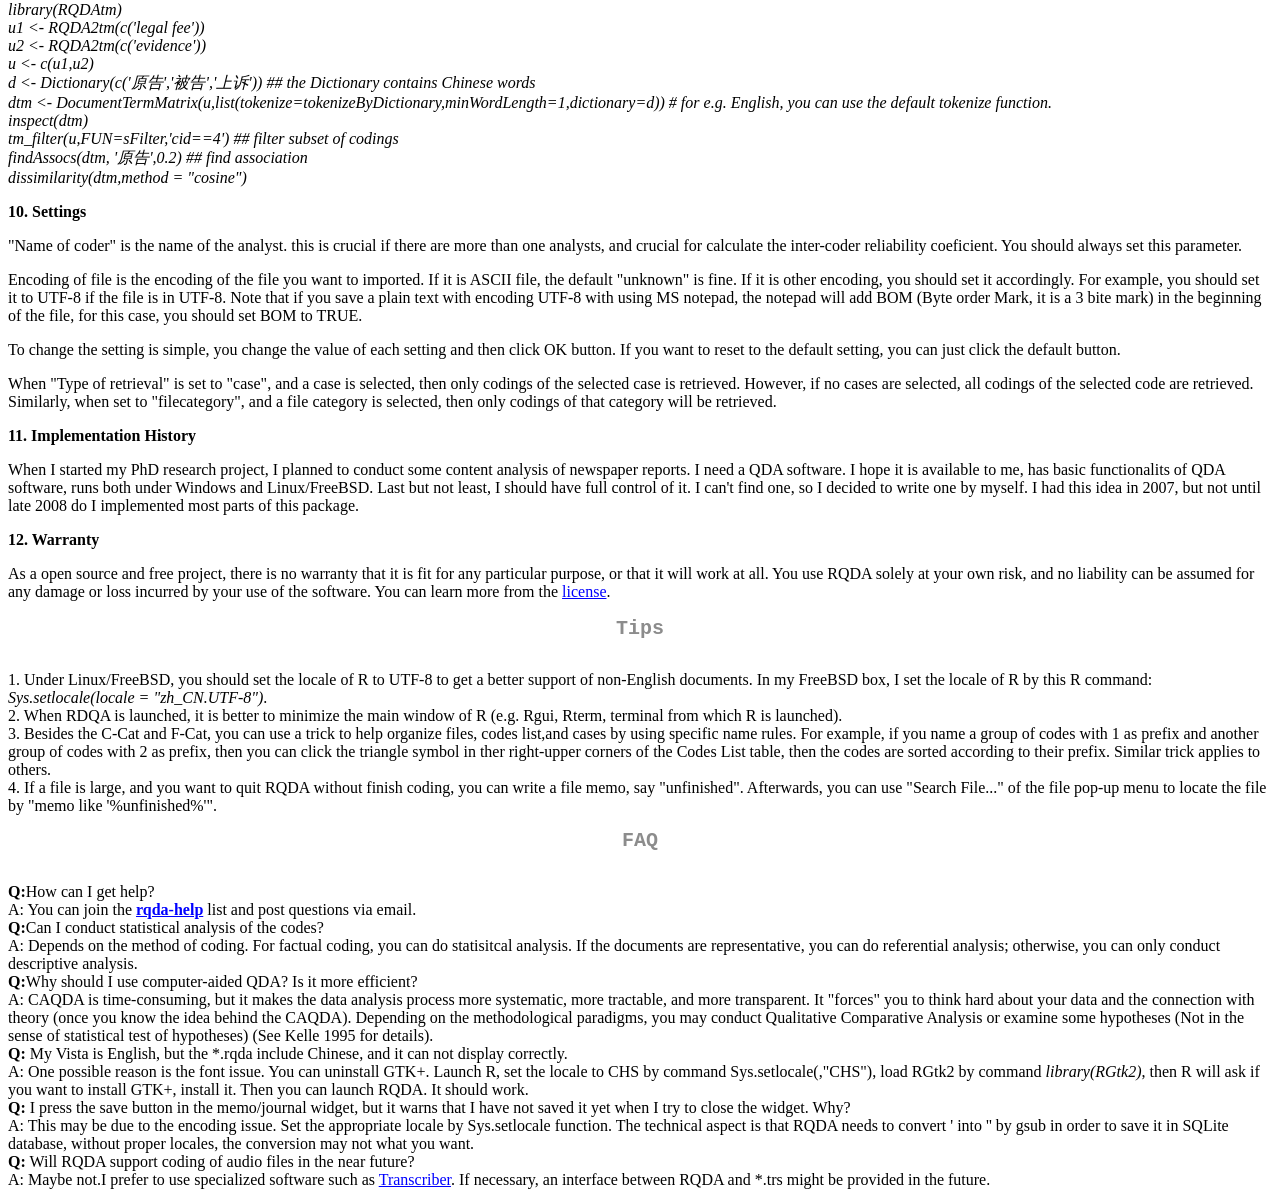
==== commit 0689eff1: "git-svn-id: svn://svn.r-forge.r-project.org/svnroot/rqda@350 edb9625f-4e0d-4859-8d74-9fd3b1da38cb" ====
--- a/www/documentation.html
+++ b/www/documentation.html
@@ -168,7 +168,7 @@
 <br> and(c1,c2,show=TRUE)
 </i>
 <p>Since rev 280 (RC for RQDA 0.2-0), boolean operations are simplied by functions of %and%, %or% and %not%. To retreive codings coded by cid 1 and cid 2, you can run:
-<i>summary(getCodingsByOne(1) %and% getCodingsByOne(1))</i>
+<i>summary(getCodingsByOne(1) %and% getCodingsByOne(2))</i>. please note that the summary method put the resulting codings into a gtext widget, so you can read it with ease.
 <p>To retreive codings coded by cid 1 but not cid 2, you can run:
 <i>summary(getCodingsByOne(1) %not% getCodingsByOne(1))</i>
 <p>You can do more complex operation as well. For example, to retreive codings coded by cid 1 and cid 2, plus codings coded by cid 3 but not cid 4. You can run:
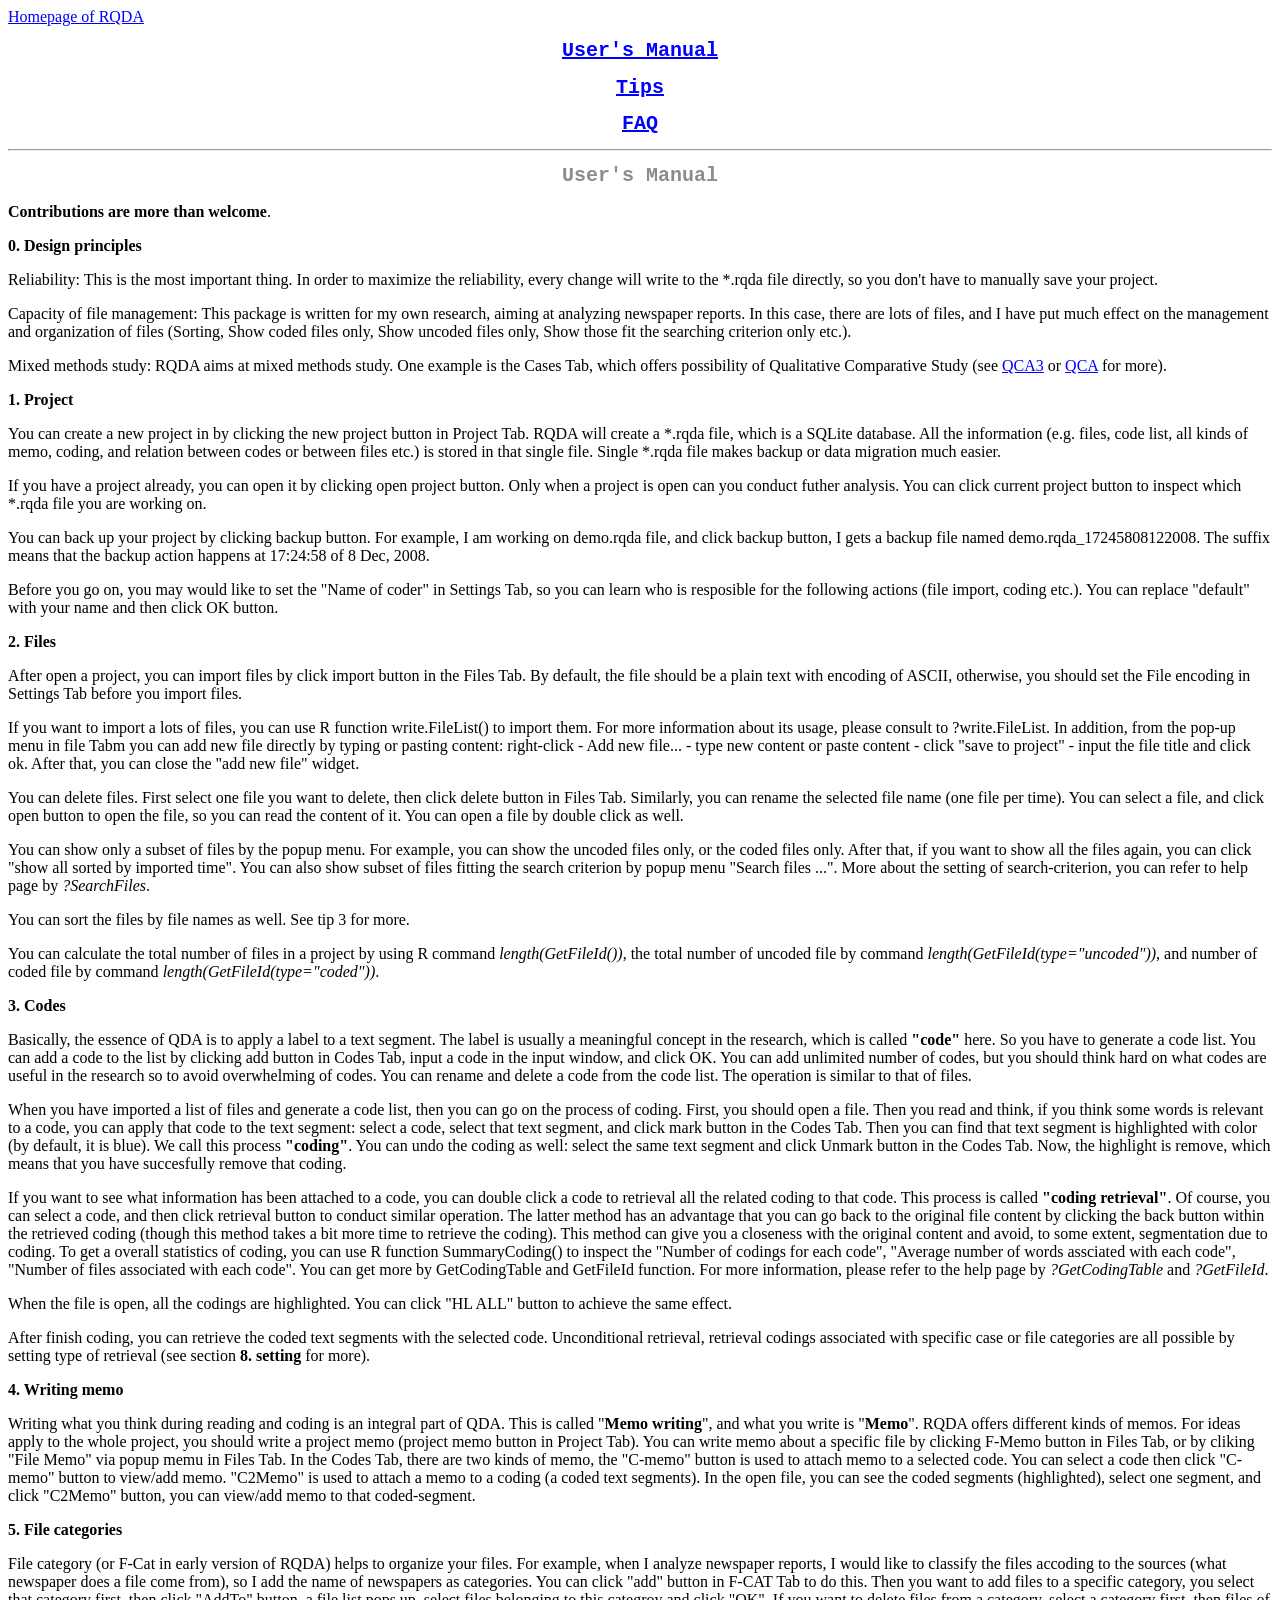
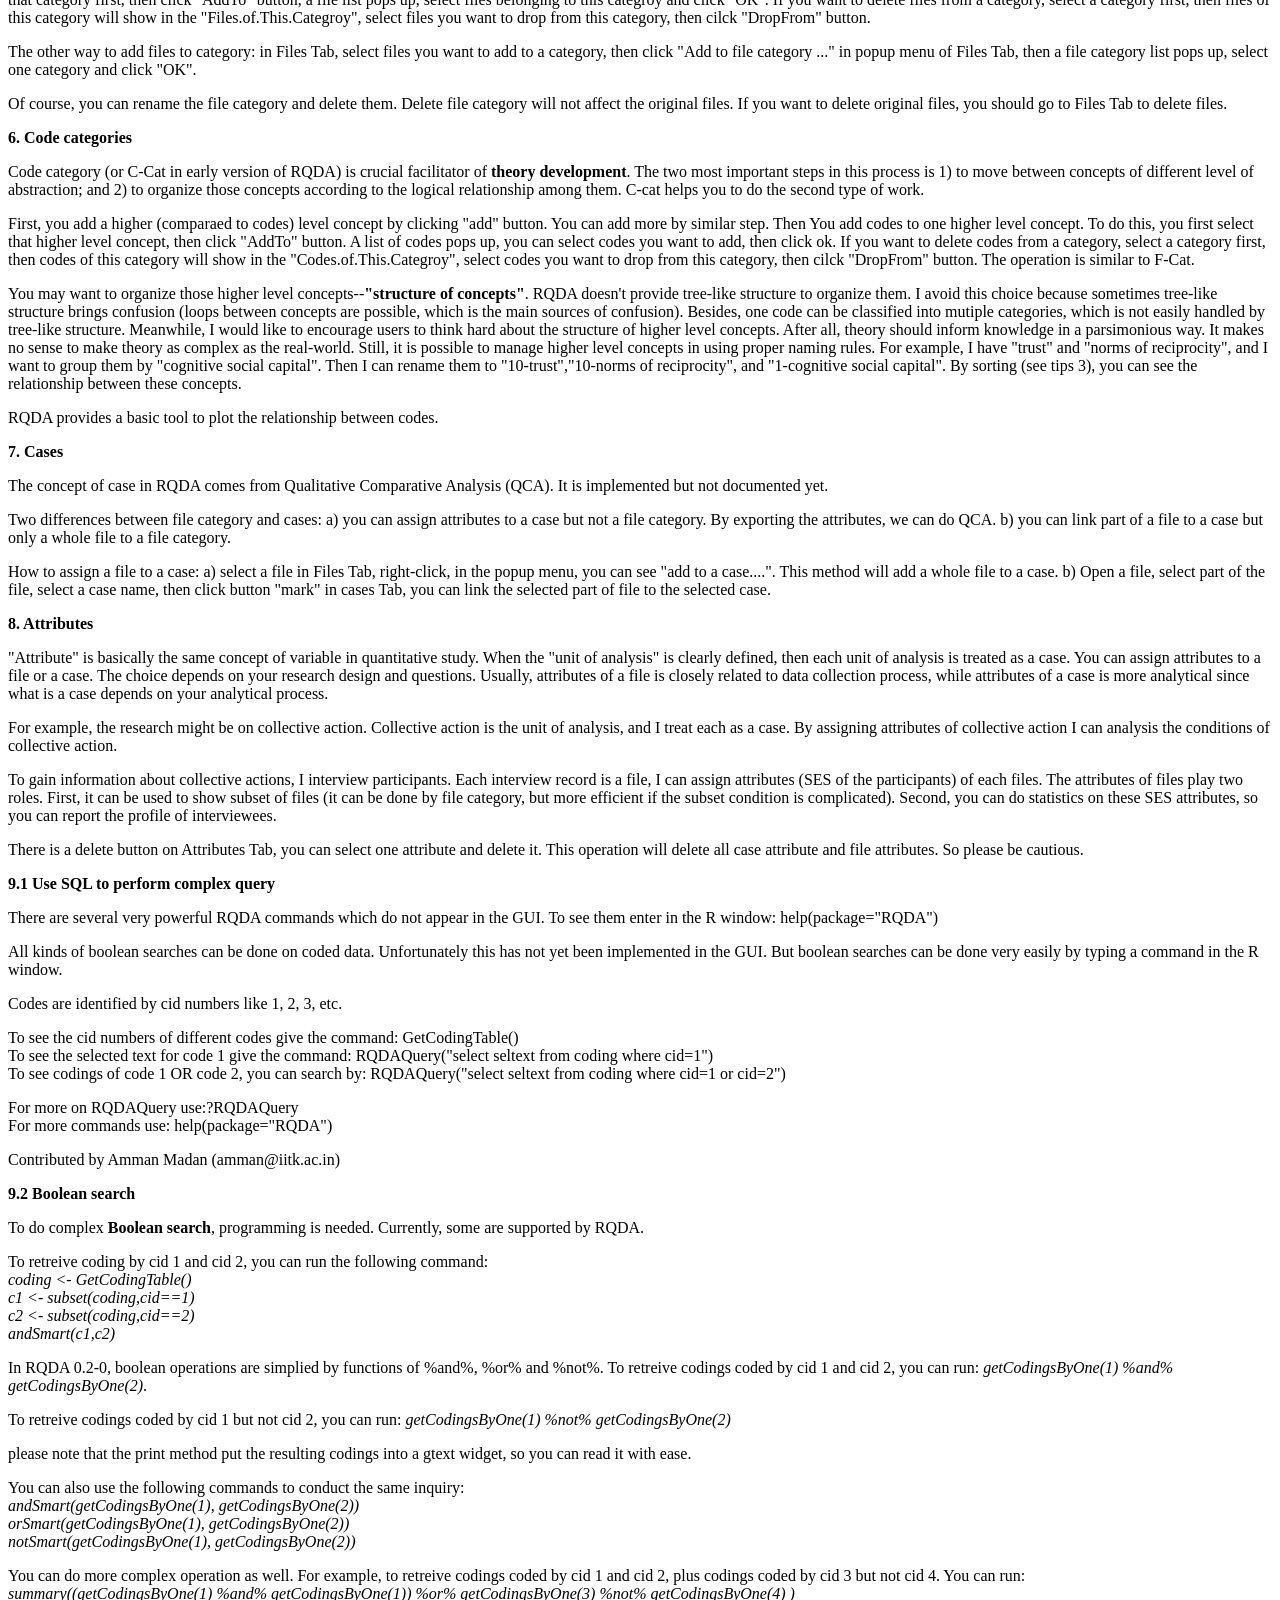
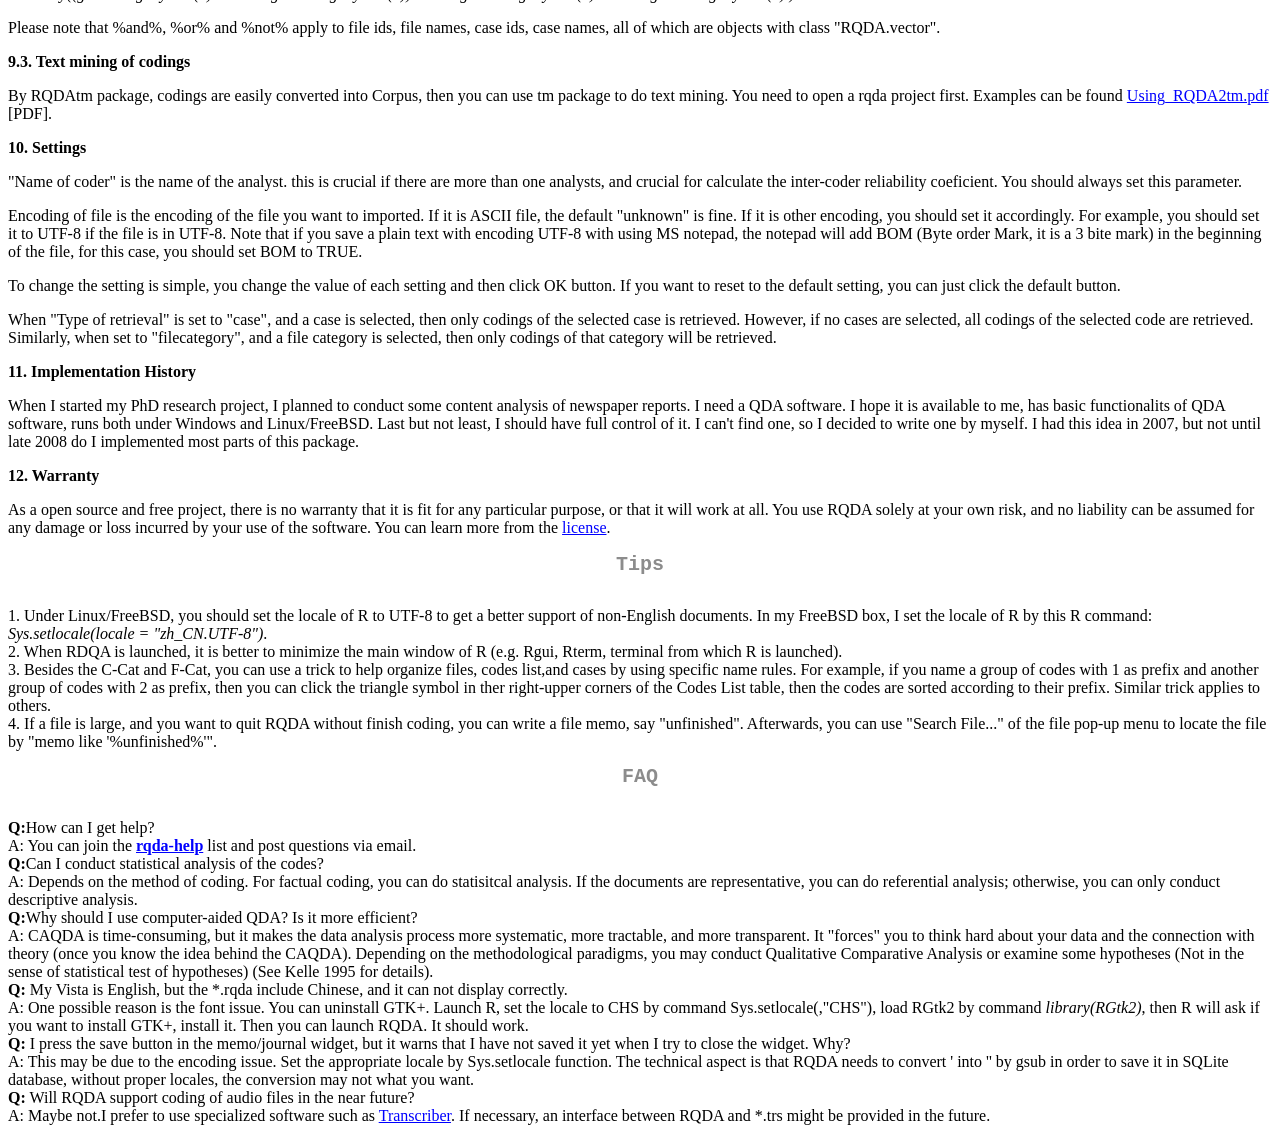
==== commit fcd6686d: "improvement of doc git-svn-id: svn://svn.r-forge.r-project.org/svnroot/rqda@356 edb9625f-4e0d-4859-8" ====
--- a/www/documentation.html
+++ b/www/documentation.html
@@ -159,38 +159,29 @@
 <p> Contributed by Amman Madan (amman@iitk.ac.in)
 
 <p><b>9.2 Boolean search</b>
-<p> To do complex <b>Boolean search</b>, programming is needed. More programming is under way now.
-<p> To retreive coding by cid 1 and cid 2, you can run the following command (since rev 171):
+<p> To do complex <b>Boolean search</b>, programming is needed. Currently, some are supported by RQDA.
+<p> To retreive coding by cid 1 and cid 2, you can run the following command:
 <i>
-<br> a <- GetCodingTable()
-<br> c1 <- subset(b,cid==1)
-<br> c2 <- subset(b,cid==2)
-<br> and(c1,c2,show=TRUE)
+<br> coding <- GetCodingTable()
+<br> c1 <- subset(coding,cid==1)
+<br> c2 <- subset(coding,cid==2)
+<br> andSmart(c1,c2)
 </i>
-<p>Since rev 280 (RC for RQDA 0.2-0), boolean operations are simplied by functions of %and%, %or% and %not%. To retreive codings coded by cid 1 and cid 2, you can run:
-<i>summary(getCodingsByOne(1) %and% getCodingsByOne(2))</i>. please note that the summary method put the resulting codings into a gtext widget, so you can read it with ease.
+<p> In RQDA 0.2-0, boolean operations are simplied by functions of %and%, %or% and %not%. To retreive codings coded by cid 1 and cid 2, you can run:
+<i>getCodingsByOne(1) %and% getCodingsByOne(2)</i>. 
 <p>To retreive codings coded by cid 1 but not cid 2, you can run:
-<i>summary(getCodingsByOne(1) %not% getCodingsByOne(1))</i>
+<i>getCodingsByOne(1) %not% getCodingsByOne(2)</i>
+<p>please note that the print method put the resulting codings into a gtext widget, so you can read it with ease.
+<p> You can also use the following commands to conduct the same inquiry:
+<br><i>andSmart(getCodingsByOne(1), getCodingsByOne(2))
+<br>orSmart(getCodingsByOne(1), getCodingsByOne(2))
+<br>notSmart(getCodingsByOne(1), getCodingsByOne(2))</i>
 <p>You can do more complex operation as well. For example, to retreive codings coded by cid 1 and cid 2, plus codings coded by cid 3 but not cid 4. You can run:
-<i>summary((getCodingsByOne(1) %and% getCodingsByOne(1)) %or% getCodingsByOne(3) %not% getCodingsByOne(4) )</i>
-
-<p>These operations apply to file ids, file names, case ids, case names, all of which are objects with class "RQDA.vector".
+<br><i>summary((getCodingsByOne(1) %and% getCodingsByOne(1)) %or% getCodingsByOne(3) %not% getCodingsByOne(4) )</i>
+<p>Please note that %and%, %or% and %not% apply to file ids, file names, case ids, case names, all of which are objects with class "RQDA.vector".
 
 <p><b>9.3. Text mining of codings</b>
-<p> By RQDAtm package, codings are easily converted into Corpus, then you can use tm package to do text mining. You need to open a rqda project first. Here is an example,
-<br>
-<i>
-<br> library(RQDAtm)
-<br> u1 <- RQDA2tm(c('legal fee'))
-<br> u2 <- RQDA2tm(c('evidence'))
-<br> u <- c(u1,u2)
-<br> d <- Dictionary(c('原告','被告','上诉')) ## the Dictionary contains Chinese words
-<br> dtm <- DocumentTermMatrix(u,list(tokenize=tokenizeByDictionary,minWordLength=1,dictionary=d)) # for e.g. English, you can use the default tokenize function.
-<br> inspect(dtm)
-<br> tm_filter(u,FUN=sFilter,'cid==4') ## filter subset of codings
-<br> findAssocs(dtm, '原告',0.2) ## find association
-<br> dissimilarity(dtm,method = "cosine")
-</i>
+<p> By RQDAtm package, codings are easily converted into Corpus, then you can use tm package to do text mining. You need to open a rqda project first. Examples can be found <A HREF="License.html">Using_RQDA2tm.pdf</A> [PDF].
 
 <p><b>10. Settings</b>
 <p>"Name of coder" is the name of the analyst. this is crucial if there are more than one analysts, and crucial for calculate the inter-coder reliability coeficient. You should always set this parameter. 
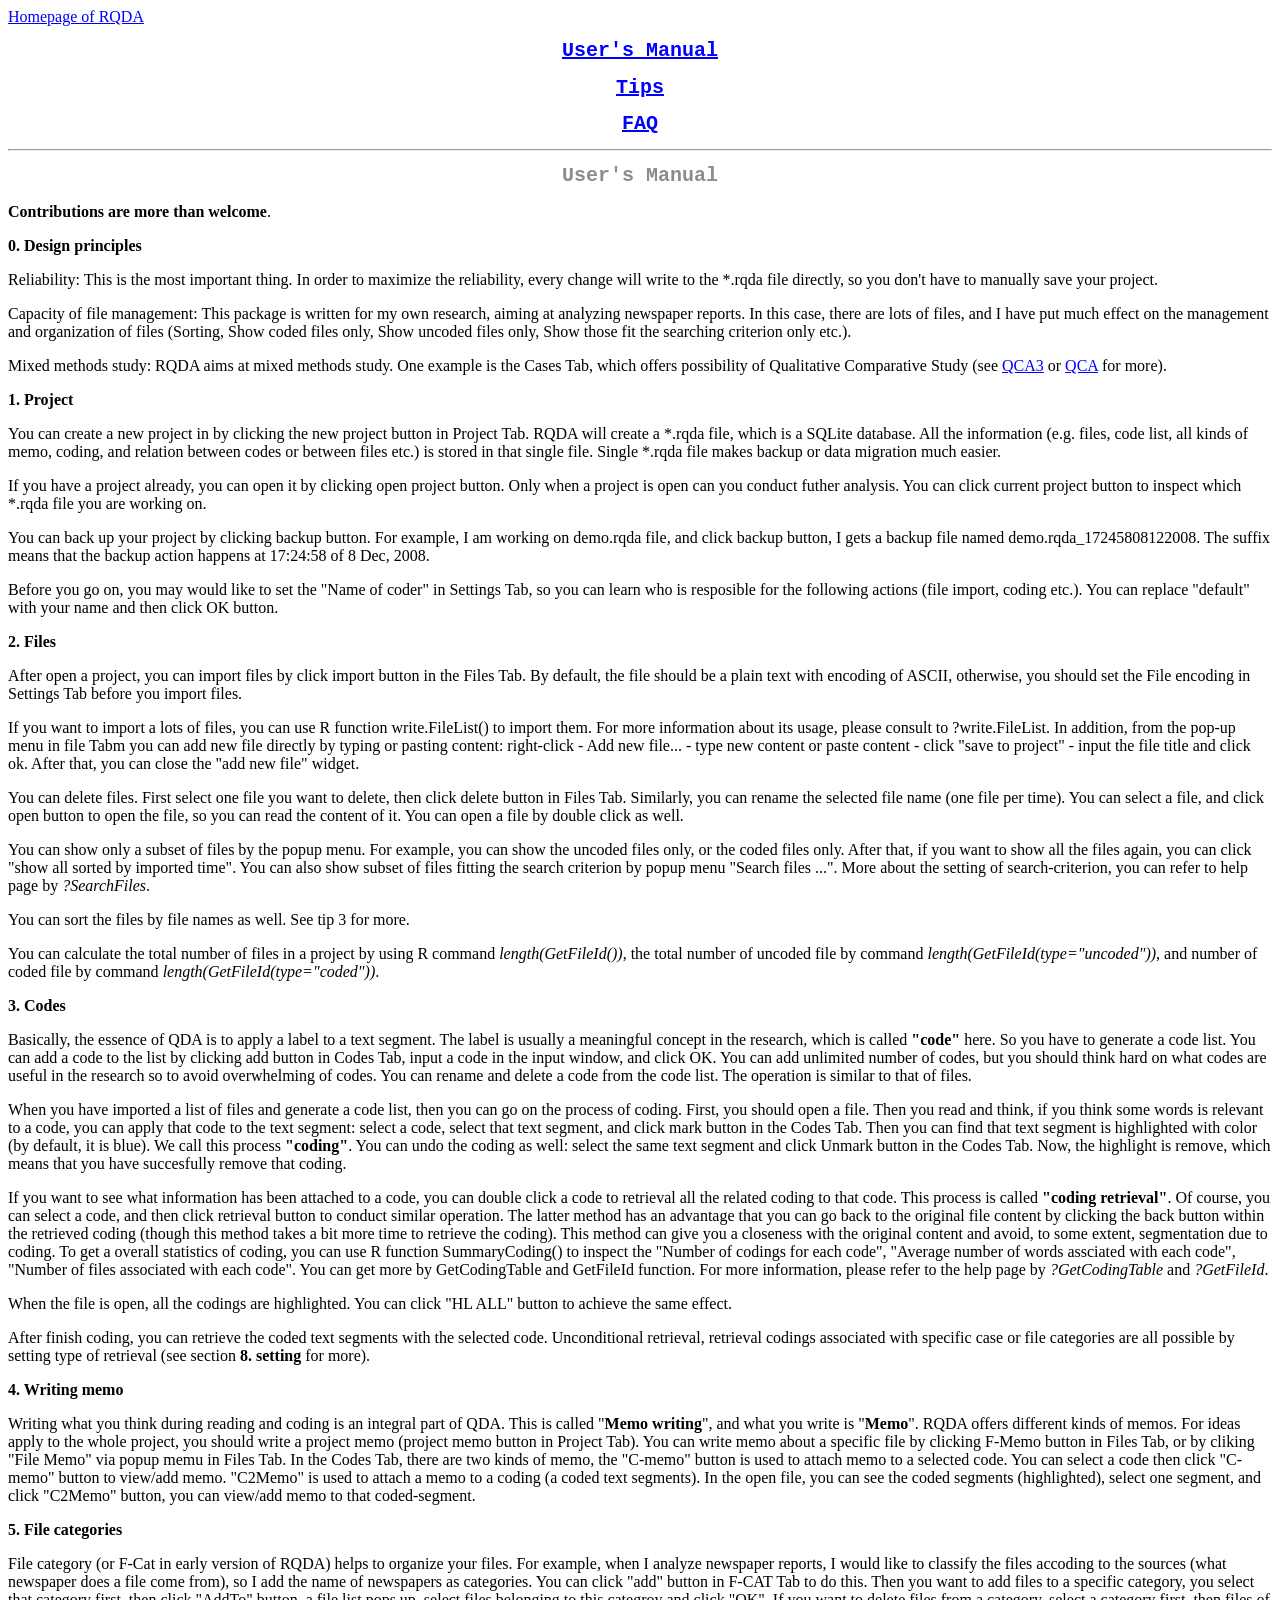
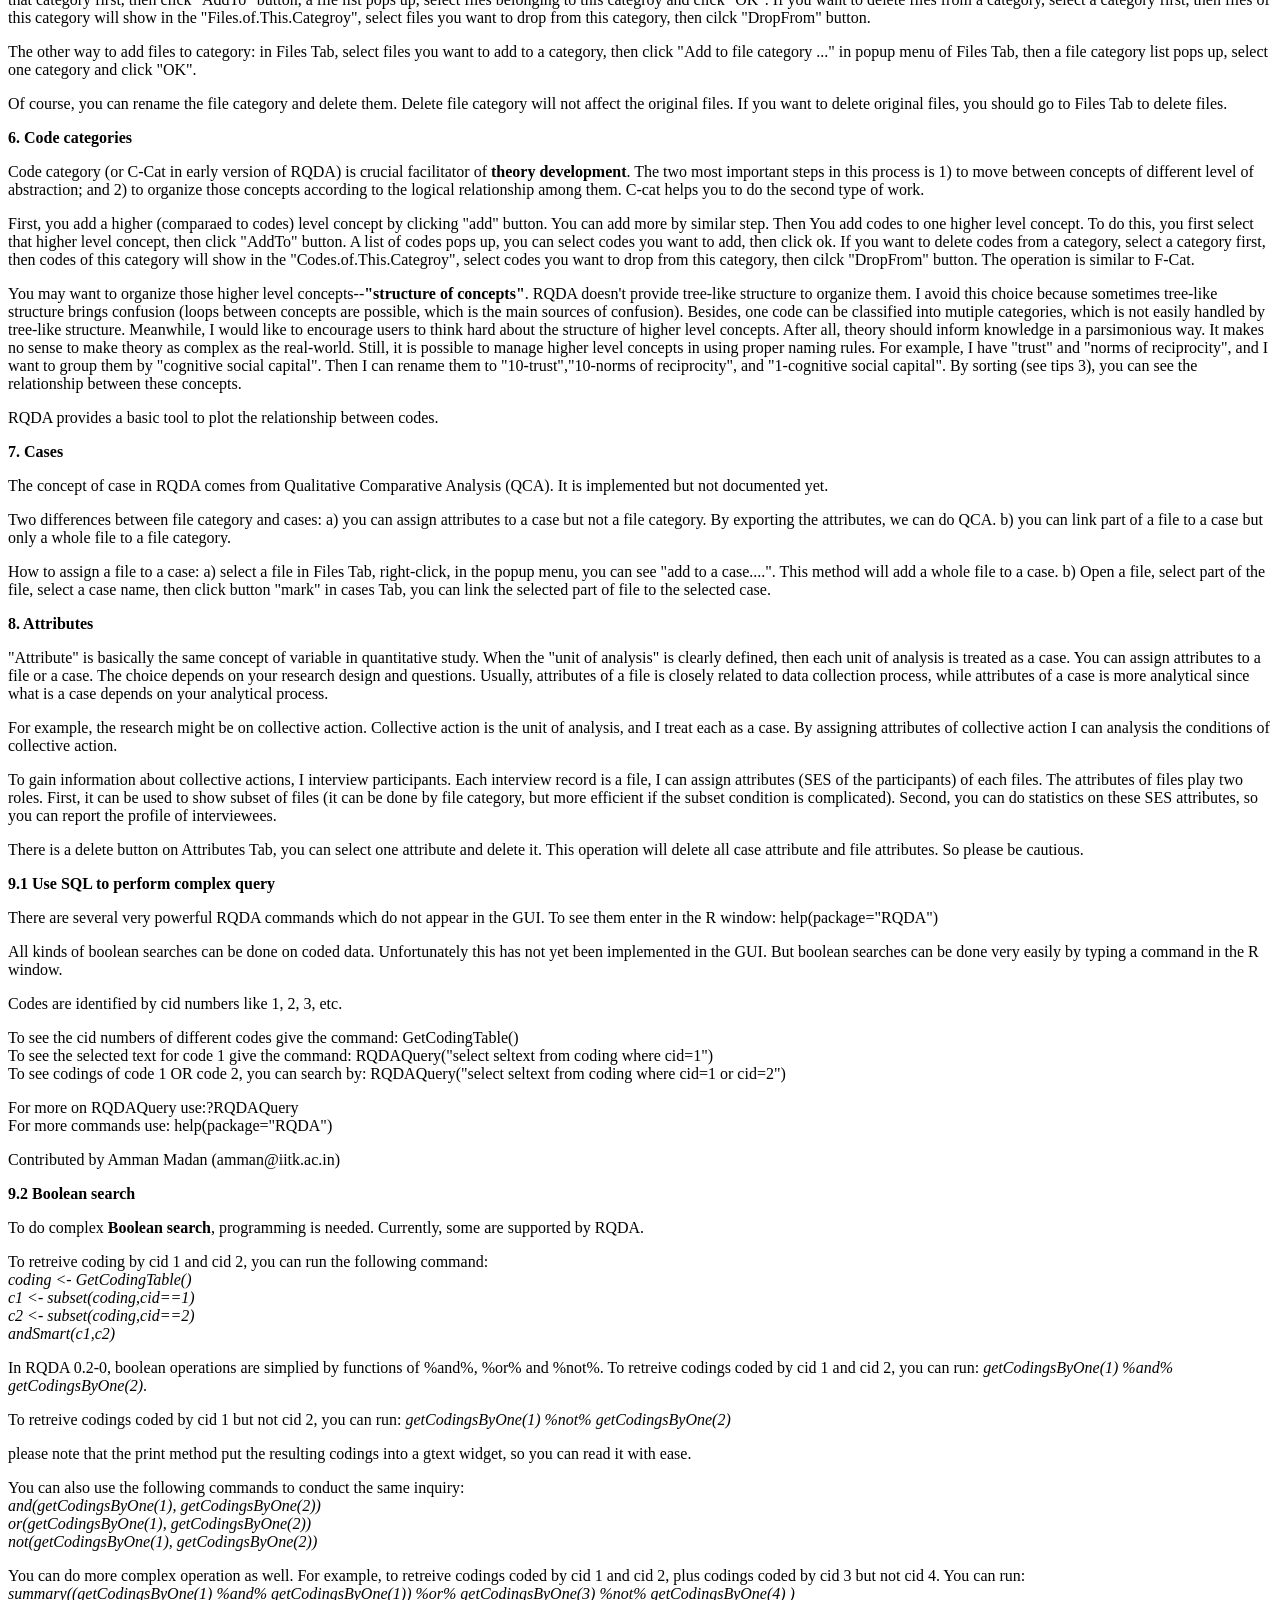
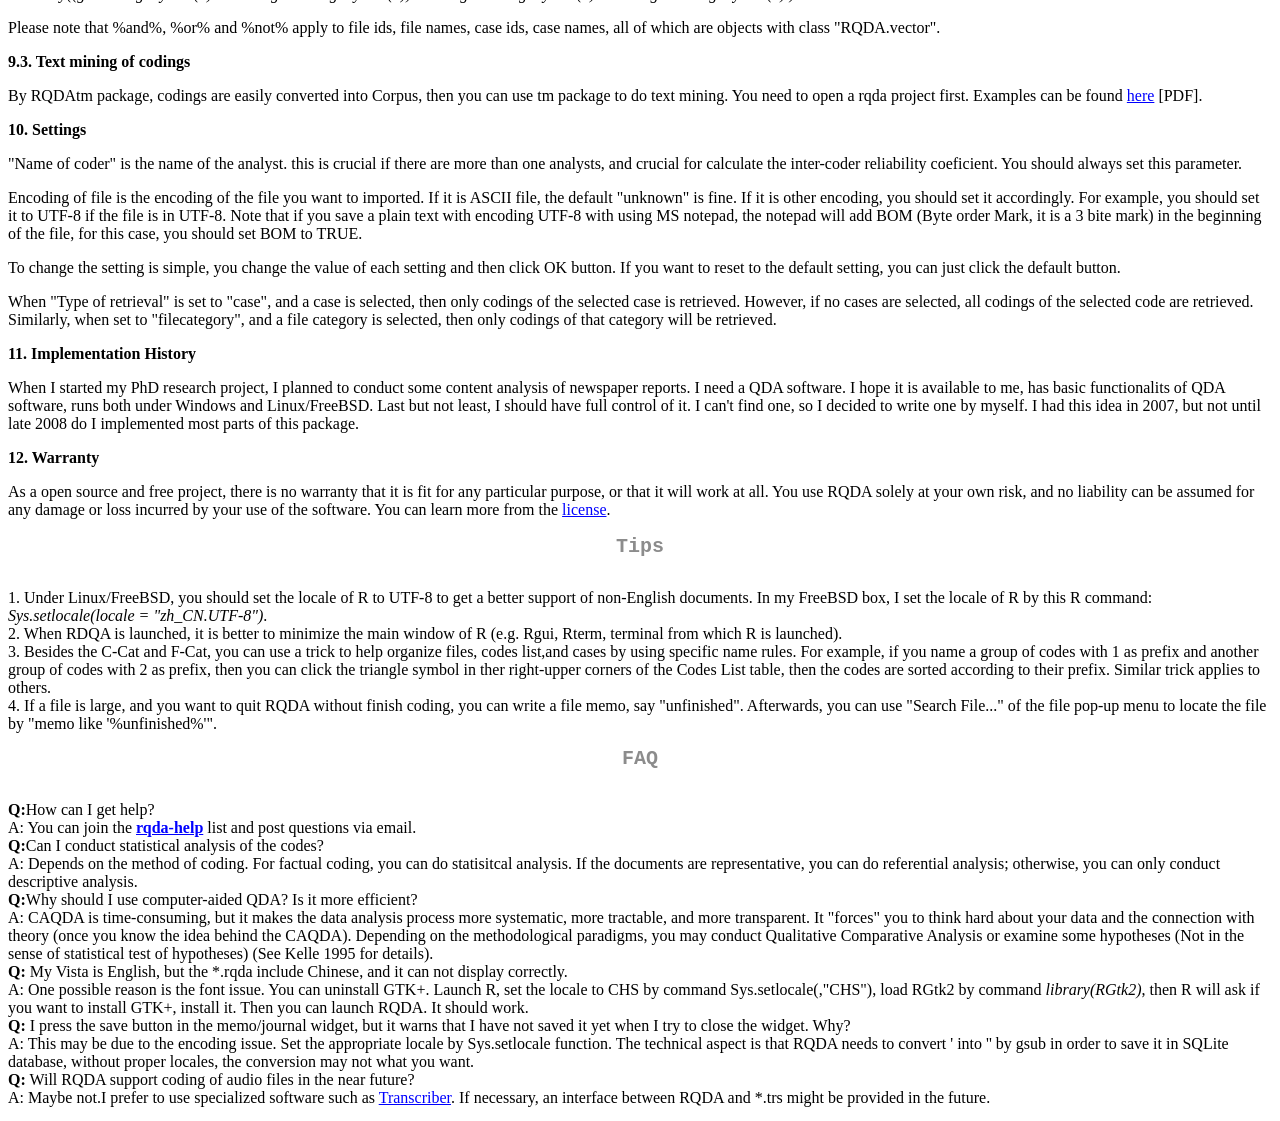
==== commit de5c6e48: "remove previouse and(); rename andSmart, orSmart and notSmart to and, or, not git-svn-id: svn://svn." ====
--- a/www/documentation.html
+++ b/www/documentation.html
@@ -173,15 +173,15 @@
 <i>getCodingsByOne(1) %not% getCodingsByOne(2)</i>
 <p>please note that the print method put the resulting codings into a gtext widget, so you can read it with ease.
 <p> You can also use the following commands to conduct the same inquiry:
-<br><i>andSmart(getCodingsByOne(1), getCodingsByOne(2))
-<br>orSmart(getCodingsByOne(1), getCodingsByOne(2))
-<br>notSmart(getCodingsByOne(1), getCodingsByOne(2))</i>
+<br><i>and(getCodingsByOne(1), getCodingsByOne(2))
+<br>or(getCodingsByOne(1), getCodingsByOne(2))
+<br>not(getCodingsByOne(1), getCodingsByOne(2))</i>
 <p>You can do more complex operation as well. For example, to retreive codings coded by cid 1 and cid 2, plus codings coded by cid 3 but not cid 4. You can run:
 <br><i>summary((getCodingsByOne(1) %and% getCodingsByOne(1)) %or% getCodingsByOne(3) %not% getCodingsByOne(4) )</i>
 <p>Please note that %and%, %or% and %not% apply to file ids, file names, case ids, case names, all of which are objects with class "RQDA.vector".
 
 <p><b>9.3. Text mining of codings</b>
-<p> By RQDAtm package, codings are easily converted into Corpus, then you can use tm package to do text mining. You need to open a rqda project first. Examples can be found <A HREF="License.html">Using_RQDA2tm.pdf</A> [PDF].
+<p> By RQDAtm package, codings are easily converted into Corpus, then you can use tm package to do text mining. You need to open a rqda project first. Examples can be found <A HREF="Using_RQDA2tm.pdf">here</A> [PDF].
 
 <p><b>10. Settings</b>
 <p>"Name of coder" is the name of the analyst. this is crucial if there are more than one analysts, and crucial for calculate the inter-coder reliability coeficient. You should always set this parameter. 
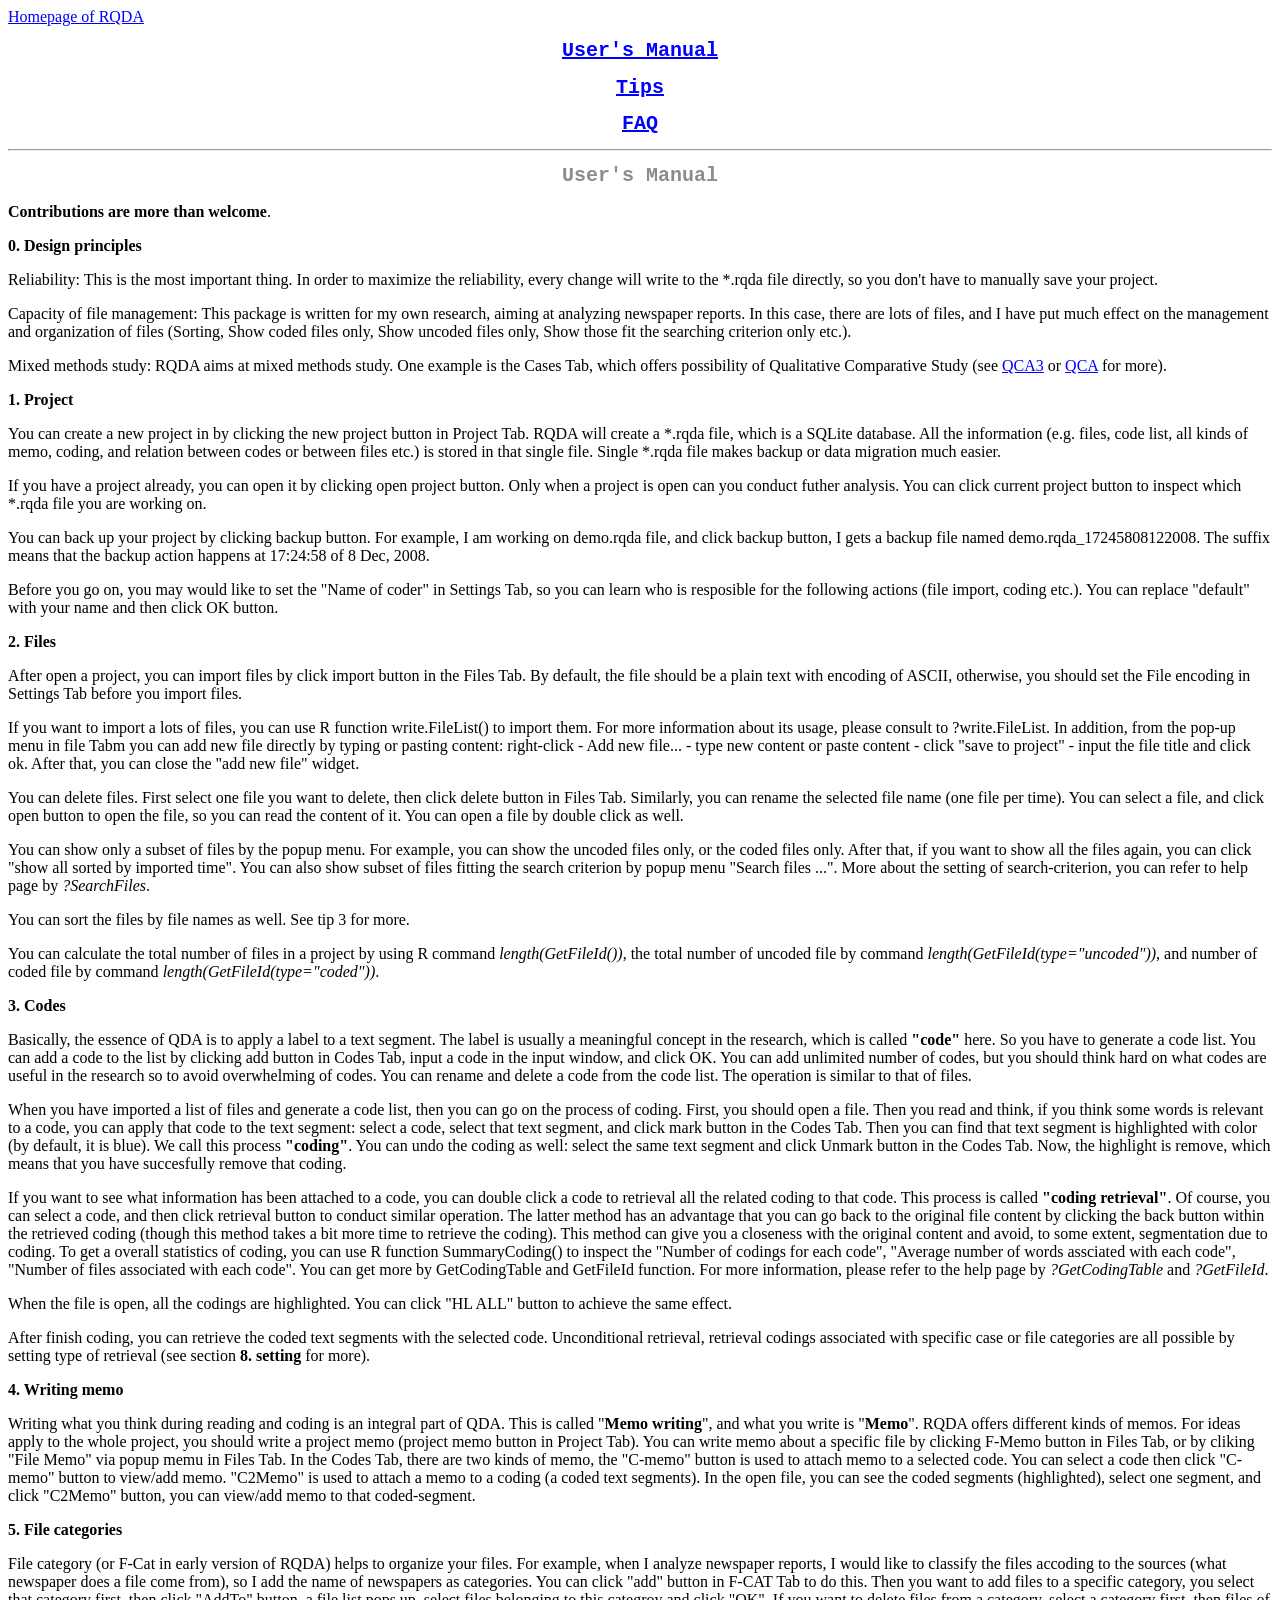
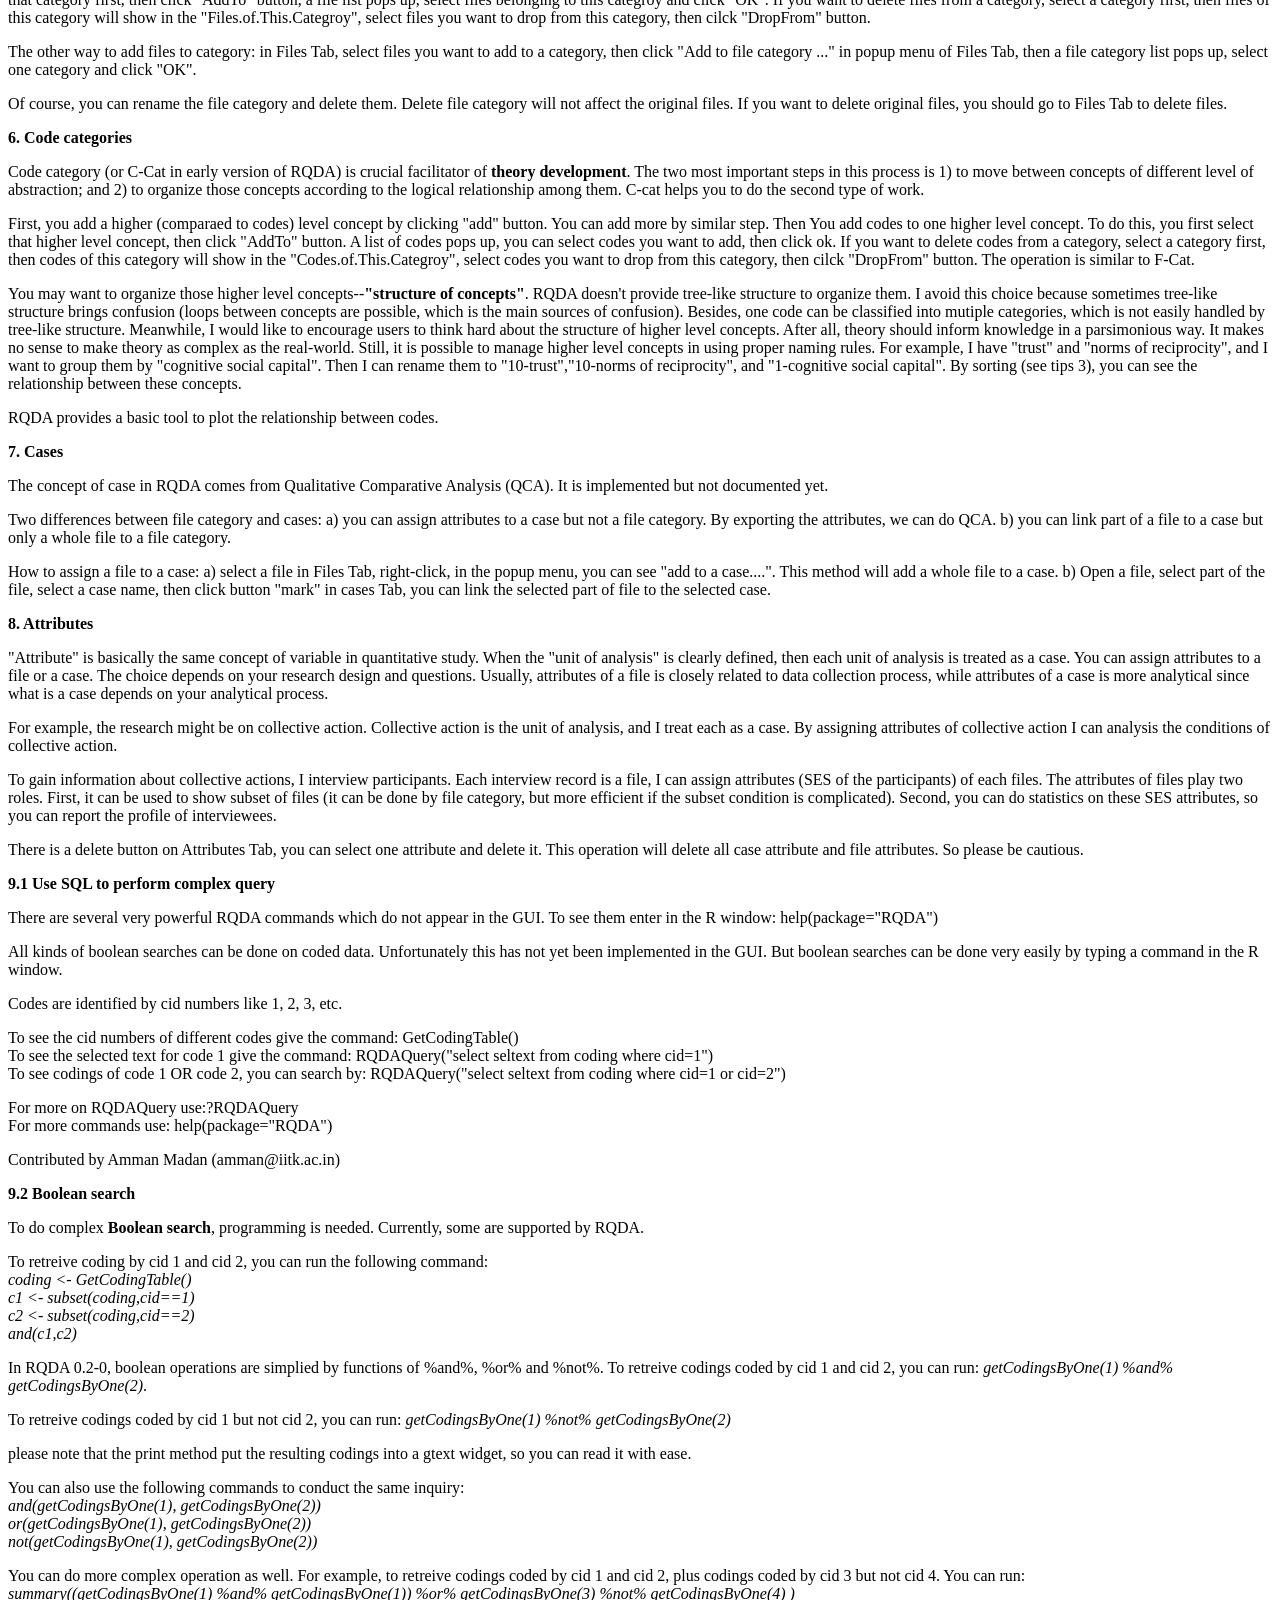
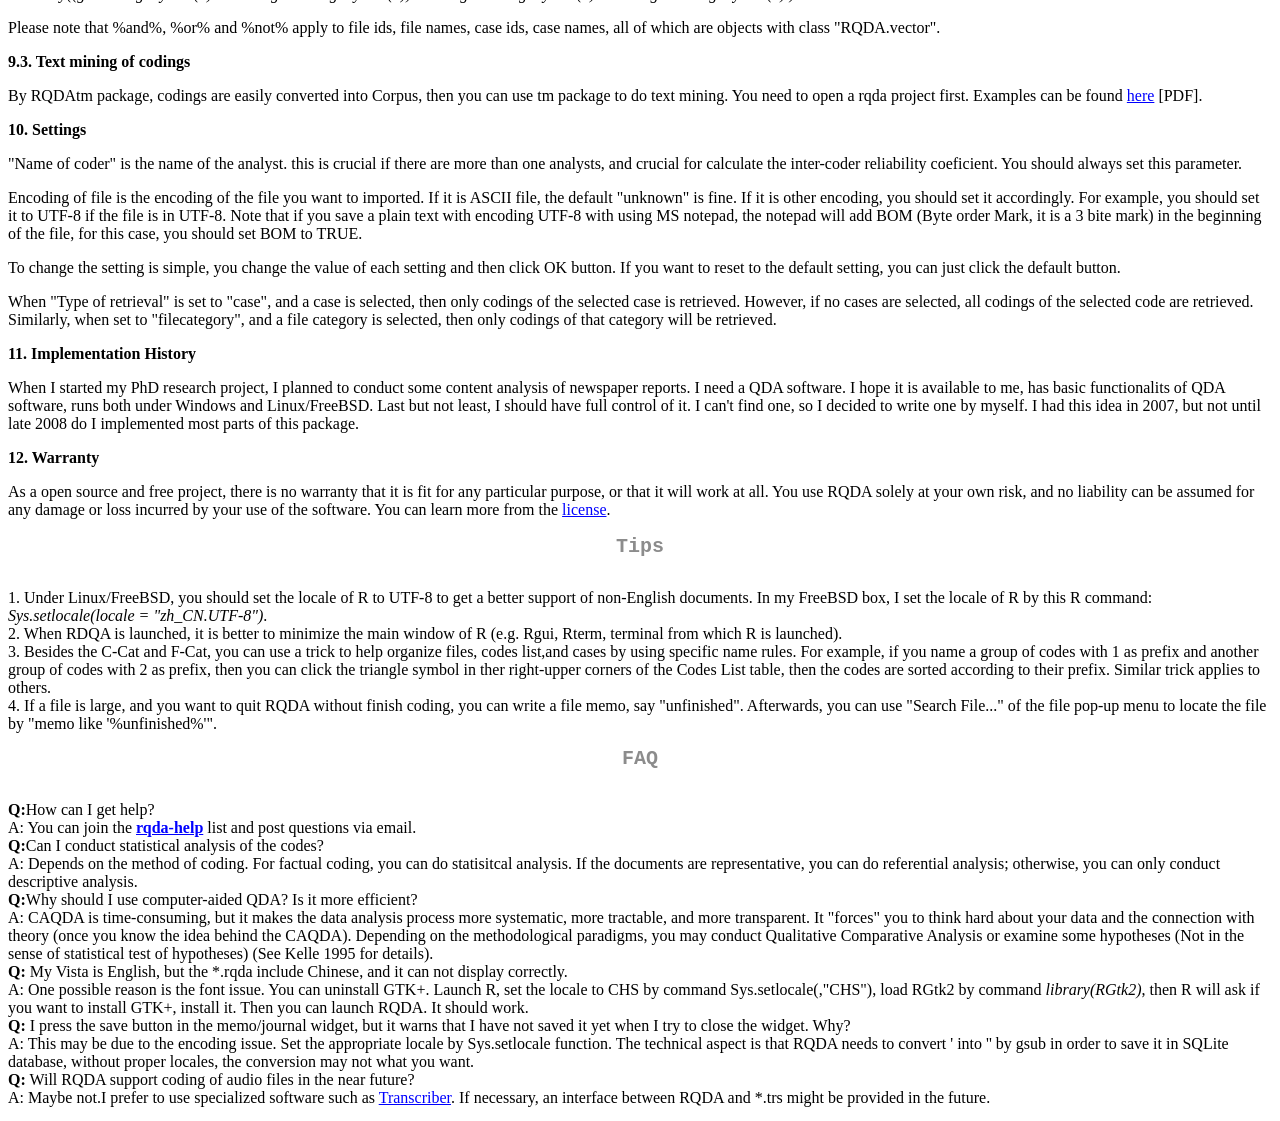
==== commit bbf4bf3a: "alias %and% etc to rewritten function of and etc. git-svn-id: svn://svn.r-forge.r-project.org/svnroo" ====
--- a/www/documentation.html
+++ b/www/documentation.html
@@ -165,7 +165,7 @@
 <br> coding <- GetCodingTable()
 <br> c1 <- subset(coding,cid==1)
 <br> c2 <- subset(coding,cid==2)
-<br> andSmart(c1,c2)
+<br> and(c1,c2)
 </i>
 <p> In RQDA 0.2-0, boolean operations are simplied by functions of %and%, %or% and %not%. To retreive codings coded by cid 1 and cid 2, you can run:
 <i>getCodingsByOne(1) %and% getCodingsByOne(2)</i>. 
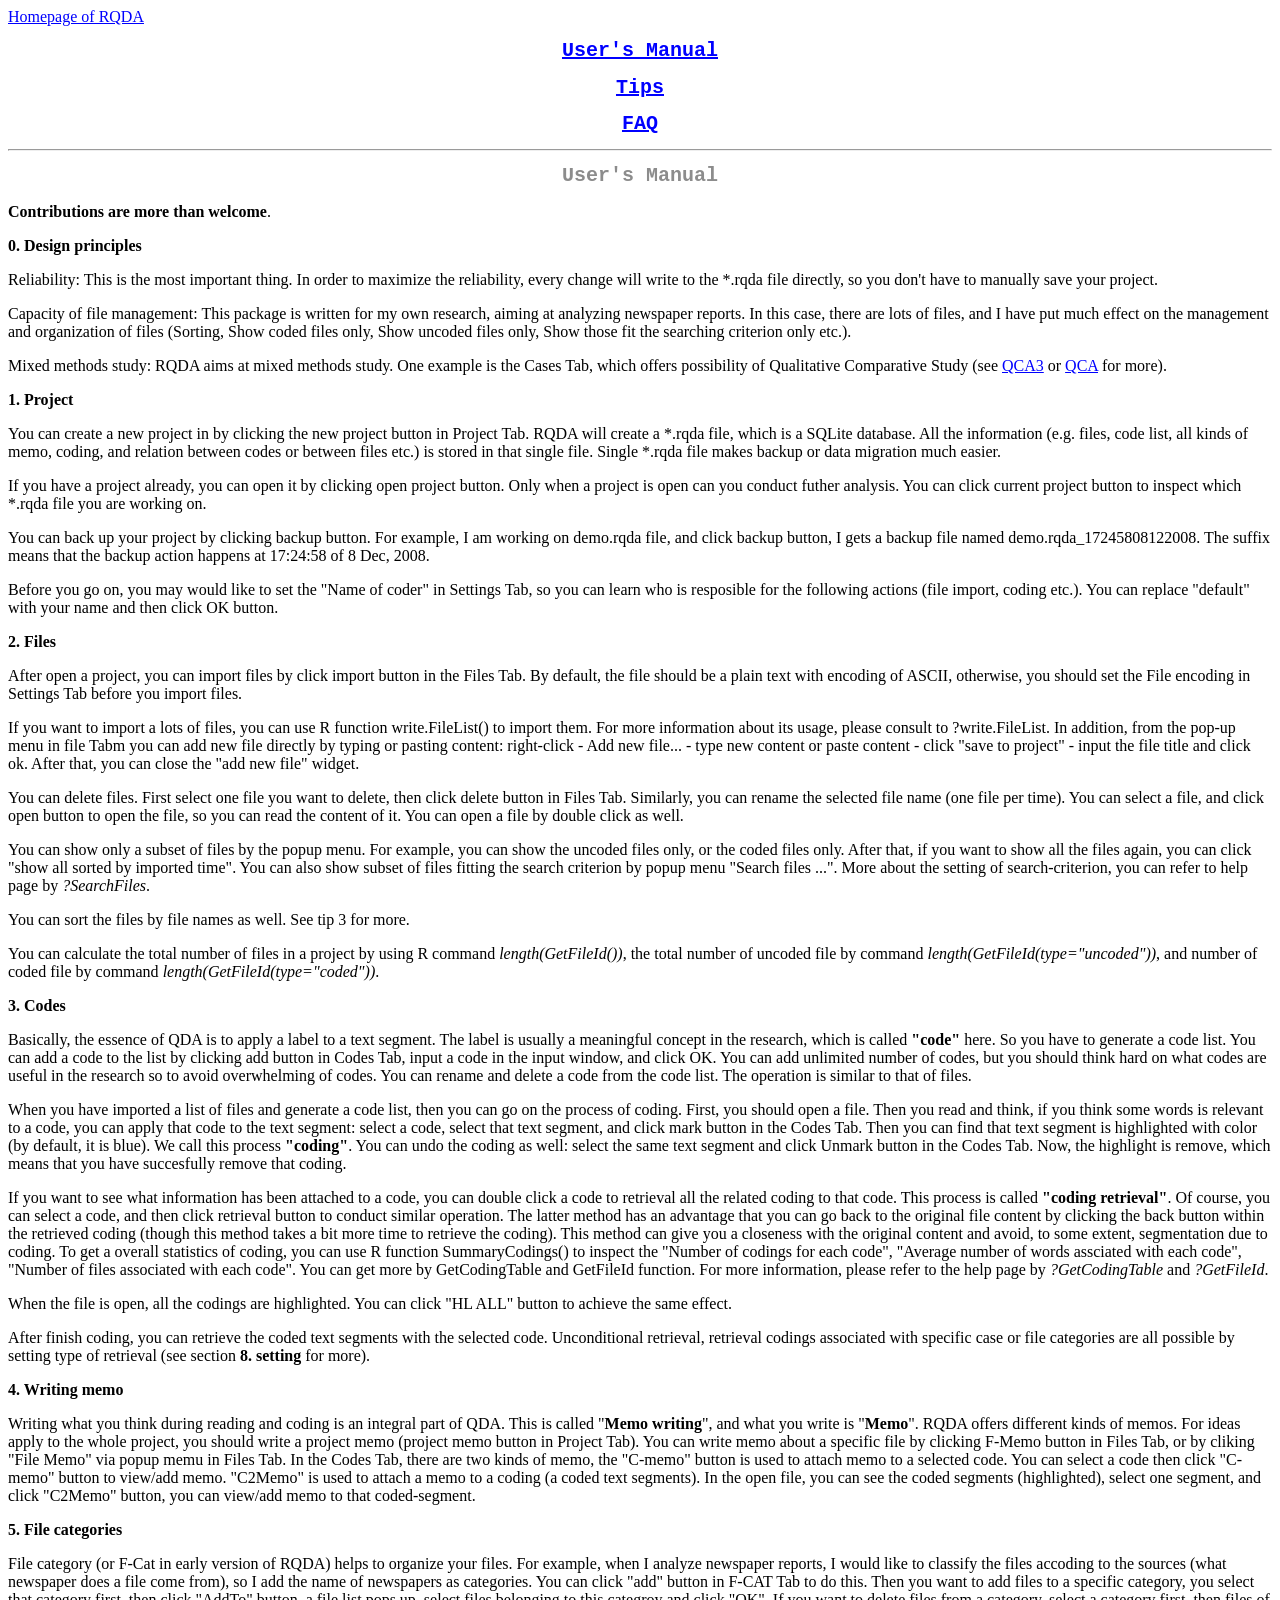
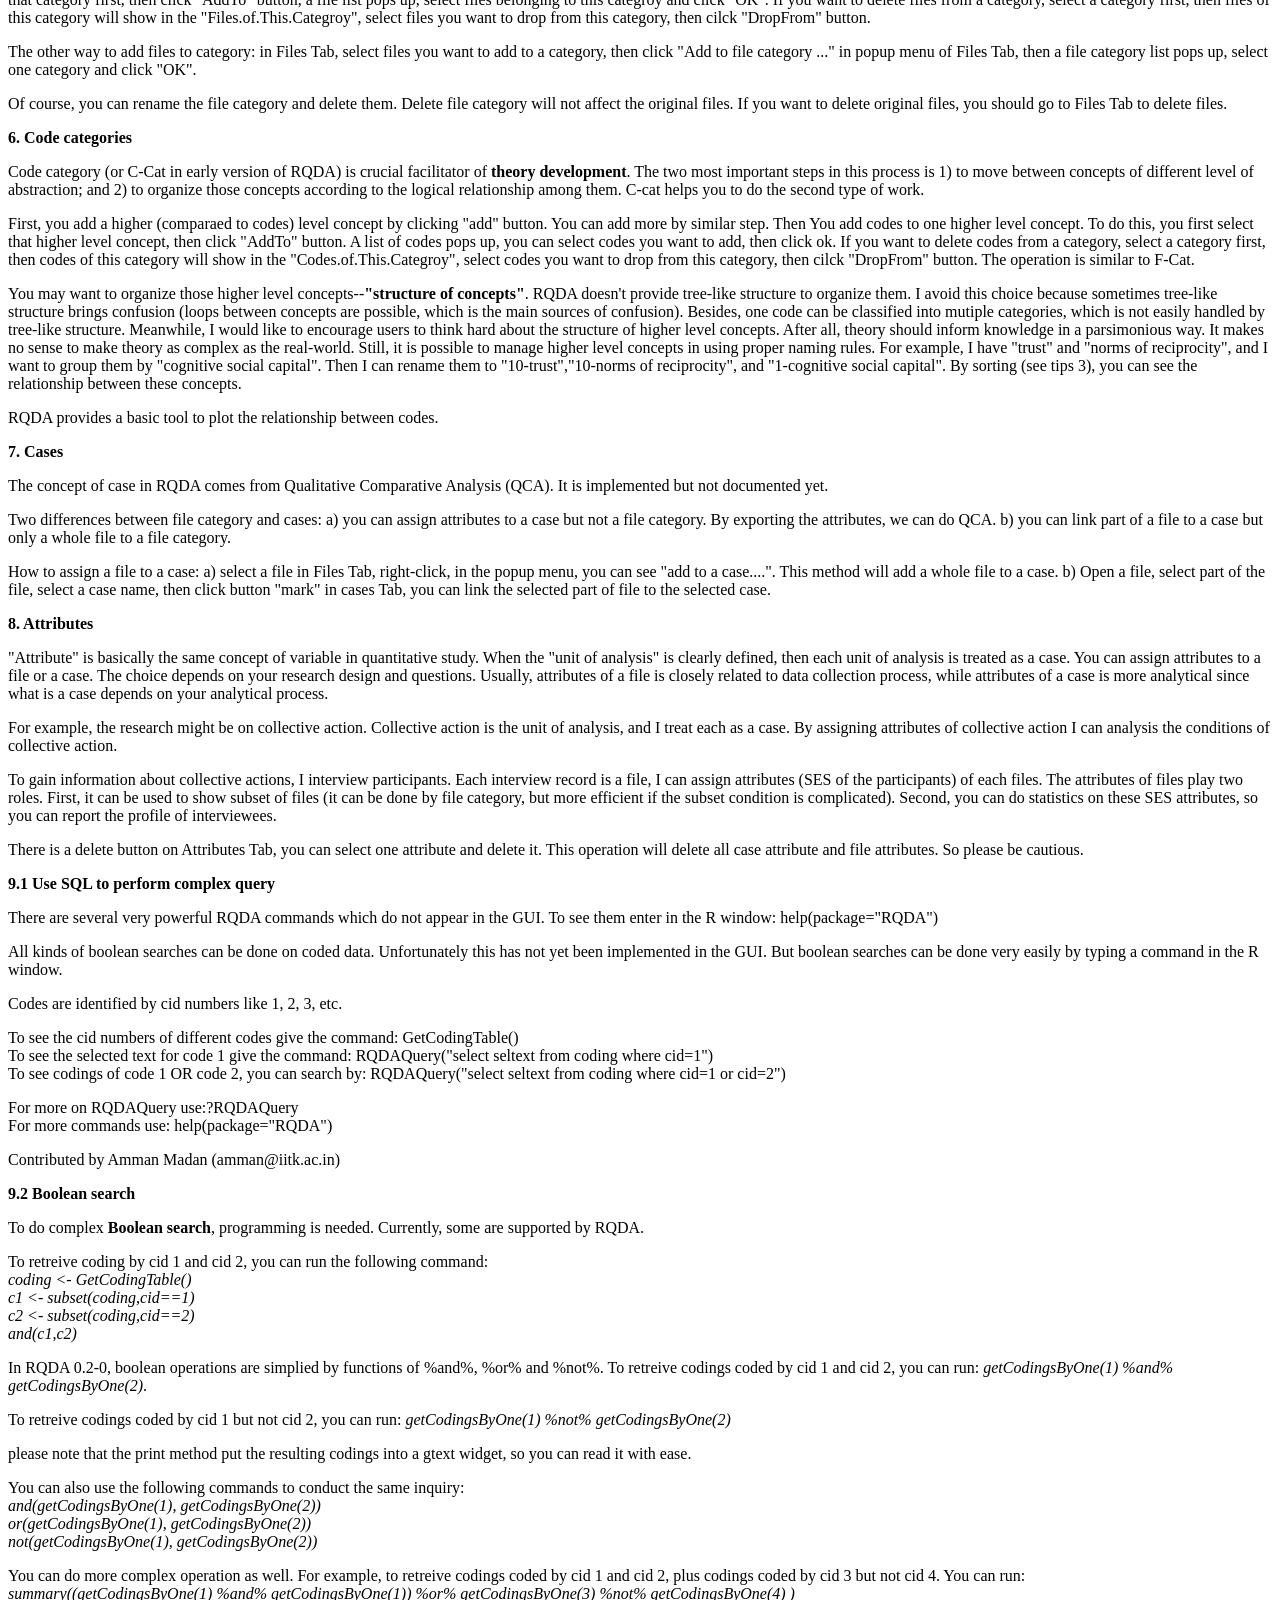
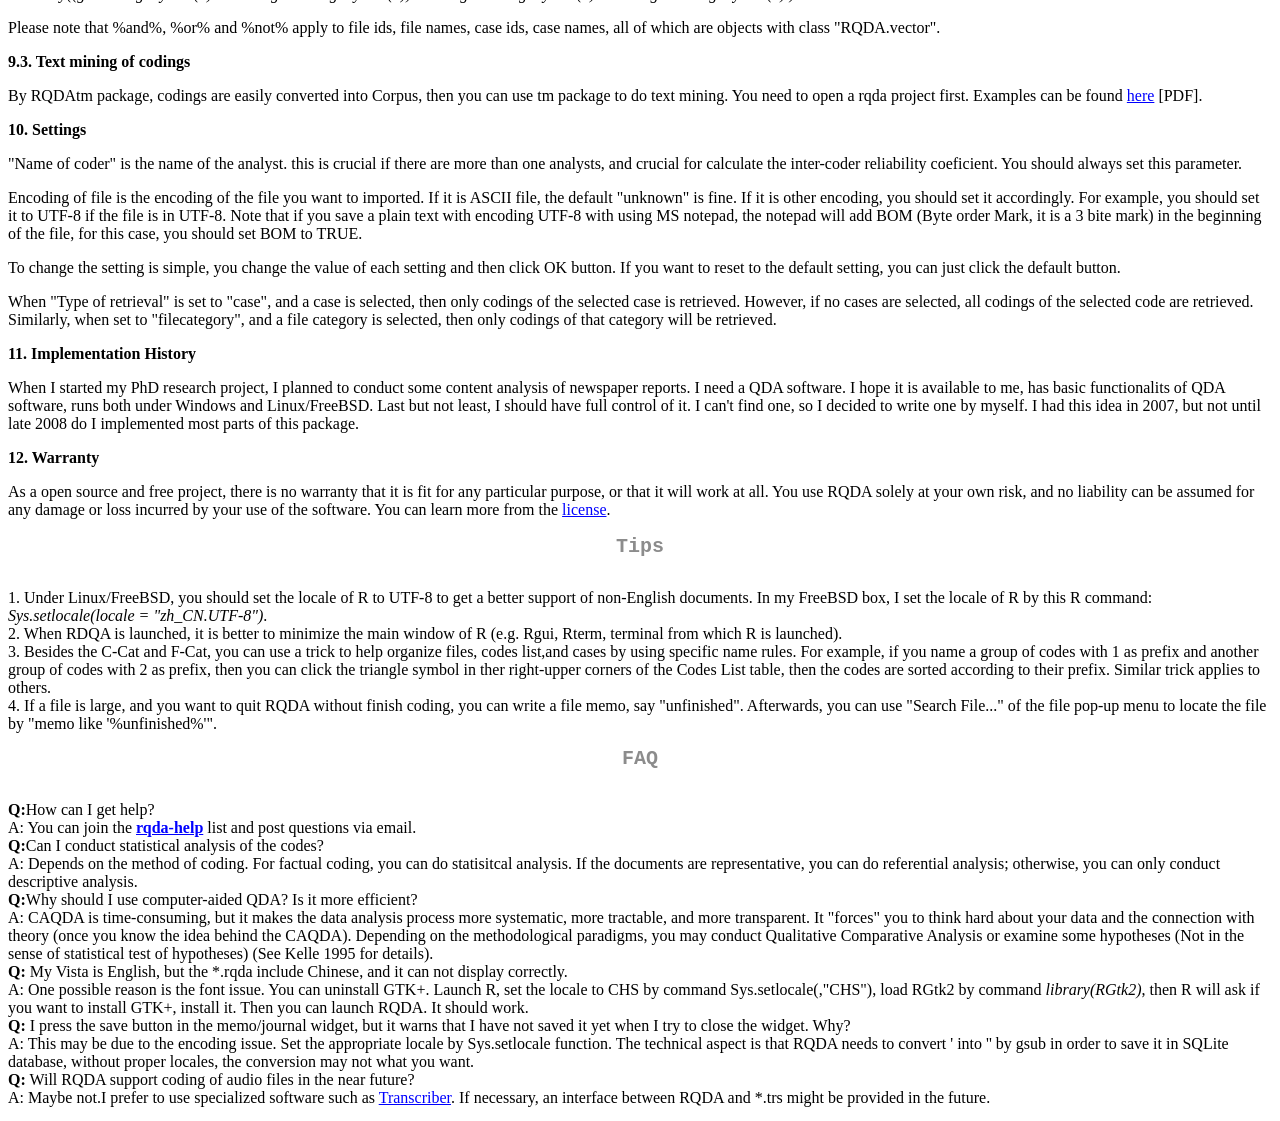
==== commit d00f50ec: "update manuals git-svn-id: svn://svn.r-forge.r-project.org/svnroot/rqda@431 edb9625f-4e0d-4859-8d74-" ====
--- a/www/documentation.html
+++ b/www/documentation.html
@@ -93,7 +93,7 @@
 
 <p>When you have imported a list of files and generate a code list, then you can go on the process of coding. First, you should open a file. Then you read and think, if you think some words is relevant to a code, you can apply that code to the text segment: select a code, select that text segment, and click mark button in the Codes Tab. Then you can find that text segment is highlighted with color (by default, it is blue). We call this process <b>"coding"</b>. You can undo the coding as well: select the same text segment and click Unmark button in the Codes Tab. Now, the highlight is remove, which means that you have succesfully remove that coding. 
 
-<p>If you want to see what information has been attached to a code, you can  double click a code to retrieval all the related coding to that code. This process is called <b>"coding retrieval"</b>. Of course, you can select a code, and then click retrieval button to conduct similar operation. The latter method has an advantage that you can go back to the original file content by clicking the back button within the retrieved coding (though this method takes a bit more time to retrieve the coding). This method can give you a closeness with the original content and avoid, to some extent, segmentation due to coding. To get a overall statistics of coding, you can use R function SummaryCoding() to inspect the "Number of codings for each code", "Average number of words assciated with each code", "Number of files associated with each code". You can get more by GetCodingTable and GetFileId function. For more information, please refer to the help page by <i>?GetCodingTable</i> and <i>?GetFileId</i>.
+<p>If you want to see what information has been attached to a code, you can  double click a code to retrieval all the related coding to that code. This process is called <b>"coding retrieval"</b>. Of course, you can select a code, and then click retrieval button to conduct similar operation. The latter method has an advantage that you can go back to the original file content by clicking the back button within the retrieved coding (though this method takes a bit more time to retrieve the coding). This method can give you a closeness with the original content and avoid, to some extent, segmentation due to coding. To get a overall statistics of coding, you can use R function SummaryCodings() to inspect the "Number of codings for each code", "Average number of words assciated with each code", "Number of files associated with each code". You can get more by GetCodingTable and GetFileId function. For more information, please refer to the help page by <i>?GetCodingTable</i> and <i>?GetFileId</i>.
 
 <p> When the file is open, all the codings are highlighted. You can click "HL ALL" button to achieve the same effect.
 
